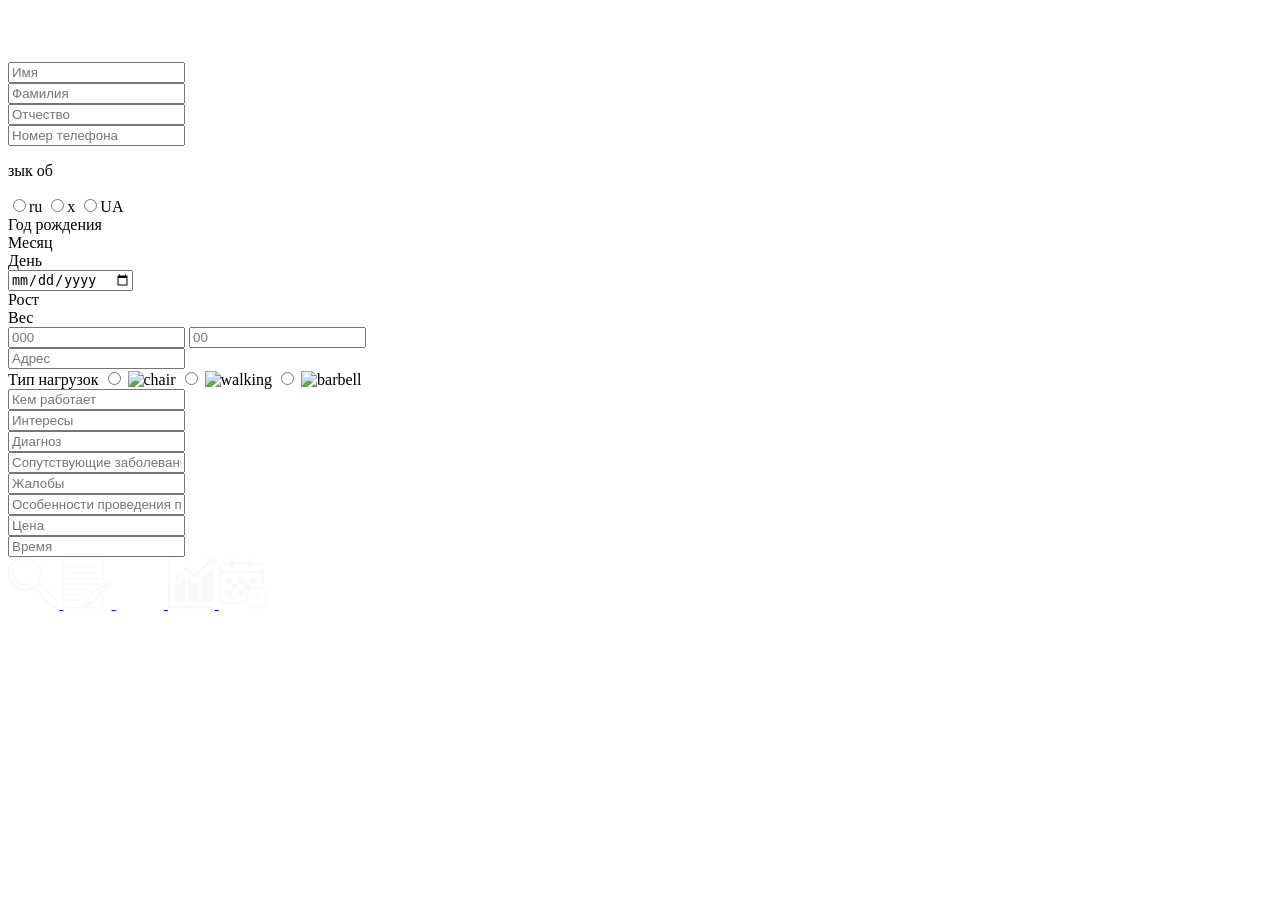
==== templates/add_edit.html @ 30e8c3a9 "db connect patientslist.html, index.html, anamnez.html" ====
<!DOCTYPE html>
<html lang="en">

<head>
  <meta charset="UTF-8">
  <meta http-equiv="X-UA-Compatible" content="IE=edge">
  <meta name="viewport" content="width=device-width, initial-scale=1.0">
  <title>Document</title>
  <link rel="stylesheet" href="css/styles.css">
</head>

<body>
  <div class="wrapper">
    <div class="patients-top">
      <div class="patients-top-item">
        <img src="img/save.svg" alt="">
      </div>
      <div class="patients-top-item">
        <img src="img/related.svg" alt="">
      </div>
      <div class="patients-top-item">
        <img src="img/calendartime.svg" alt="">
      </div>
    </div>


    <div class="big-tabs_item">
      <div class="form-add">
        <div class="form-add_input-line">
          <input type="text" placeholder="Имя">
        </div>
        <div class="form-add_input-line">
          <input type="text" placeholder="Фамилия">
        </div>
        <div class="form-add_input-line">
          <input type="text" placeholder="Отчество">
        </div>
        <div class="form-add_input-line">
          <input type="text" placeholder="Номер телефона">
        </div>
        <div class="form-add_radio-lang">
          <p>зык об</p>

          <label class="form-add_radio-lang-item" for="radio-lang-ru"><input type="radio" name="language-to-speak"
              id="radio-lang-ru">ru</label>

          <label class="form-add_radio-lang-item" for="radio-lang-x"><input type="radio" name="language-to-speak"
              id="radio-lang-x">x</label>

          <label class="form-add_radio-lang-item" for="radio-lang-UA"><input type="radio" name="language-to-speak"
              id="radio-lang-UA">UA</label>

        </div>
        <div class="form-add_input-line">
          <div class="form-add_birthday">
            <div class="form-add_birthday-head">
              <div class="form-add_birthday-head-item">
                Год рождения
              </div>
              <div class="form-add_birthday-head-item">
                Месяц
              </div>
              <div class="form-add_birthday-head-item">
                День
              </div>
            </div>
            <div class="form-add_birthday-data">
              <input type="date" class="form-add_birthday-data-item">

              <div class="form-add_birthday-data-item">

              </div>
            </div>
          </div>
        </div>
        <div class="form-add_input-line">
          <div class="form-add_h-w-head">
            <div class="form-add_h-w-head-item">
              Рост
            </div>
            <div class="form-add_h-w-head-item">
              Вес
            </div>
          </div>
          <div class="form-add_h-w-data">
            <input class="form-add_h-w-data-item" type="number" placeholder="000">

            <input class="form-add_h-w-data-item" type="number" placeholder="00">

            </input>
          </div>
        </div>
        <div class="form-add_input-line">
          <input type="text" placeholder="Адрес">
        </div>

        <div class="form-add_radio-p-a">
          <span>Тип нагрузок</span>

          <label class="form-add_radio-p-a-item" for="radio-p-a-chair"><input type="radio" name="radio-p-a"
              id="radio-p-a-chair">
            <img src="img/chair.svg" alt="chair">
          </label>

          <label class="form-add_radio-p-a-item" for="radio-p-a-walk"><input type="radio" name="radio-p-a"
              id="radio-p-a-walk">
            <img src="img/walking.svg" alt="walking">
          </label>

          <label class="form-add_radio-p-a-item" for="radio-p-a-barbell"><input type="radio" name="radio-p-a"
              id="radio-p-a-barbell">
            <img src="img/barbell.svg" alt="barbell">
          </label>

        </div>
        <div class="form-add_input-line">
          <input type="text" placeholder="Кем работает">
        </div>
        <div class="form-add_input-line">
          <input type="text" placeholder="Интересы">
        </div>

        <div class="form-add_input-line">
          <input type="text" placeholder="Диагноз">
        </div>
        <div class="form-add_input-line">
          <input type="text" placeholder="Сопутствующие заболевания">
        </div>

        <div class="form-add_input-line">
          <input type="text" placeholder="Жалобы">
        </div>

        <div class="form-add_input-line">
          <input type="text" placeholder="Особенности проведения процедуры">
        </div>
        <div class="form-add_input-line">
          <input type="text" placeholder="Цена">
        </div>
        <div class="form-add_input-line">
          <input type="text" placeholder="Время">
        </div>

      </div>
    </div>


    <footer class="footer">
      <a href="patientslist.html" class="footer_item">
        <svg width="51.283623" height="51.315411" viewBox="0 0 6.9031448 6.9074239" version="1.1" id="svg2484"
          inkscape:version="1.2.1 (9c6d41e410, 2022-07-14, custom)" sodipodi:docname="search.svg"
          xmlns:inkscape="http://www.inkscape.org/namespaces/inkscape"
          xmlns:sodipodi="http://sodipodi.sourceforge.net/DTD/sodipodi-0.dtd" xmlns="http://www.w3.org/2000/svg"
          xmlns:svg="http://www.w3.org/2000/svg">
          <sodipodi:namedview id="namedview2486" pagecolor="#505050" bordercolor="#eeeeee" borderopacity="1"
            inkscape:showpageshadow="0" inkscape:pageopacity="0" inkscape:pagecheckerboard="0"
            inkscape:deskcolor="#505050" inkscape:document-units="px" showgrid="false" inkscape:zoom="3.3638608"
            inkscape:cx="35.524656" inkscape:cy="8.0264914" inkscape:window-width="1364" inkscape:window-height="751"
            inkscape:window-x="0" inkscape:window-y="15" inkscape:window-maximized="1"
            inkscape:current-layer="layer1" />
          <defs id="defs2481" />
          <g inkscape:label="Слой 1" inkscape:groupmode="layer" id="layer1" transform="translate(-15.315857,52.544371)">
            <path style="fill:#f9f9f9;stroke-width:0.0175857"
              d="m 21.321145,-45.653504 c -0.109926,-0.04106 -0.236869,-0.159249 -0.961062,-0.894914 -0.82025,-0.833254 -0.81443,-0.825831 -0.803238,-1.023802 l 0.0057,-0.101333 -0.360506,-0.360089 -0.360512,-0.360095 -0.121668,0.07289 c -0.154762,0.09272 -0.360816,0.176756 -0.57202,0.233278 -0.789989,0.211412 -1.655544,-0.03821 -2.222583,-0.640956 -0.304422,-0.323601 -0.504514,-0.723399 -0.583391,-1.165631 -0.04487,-0.2514 -0.02991,-0.694334 0.03124,-0.926808 0.204157,-0.776177 0.742177,-1.3635 1.472439,-1.607376 0.25489,-0.08513 0.452067,-0.116031 0.740274,-0.116031 0.591989,0 1.11816,0.207551 1.545613,0.609663 0.602759,0.567039 0.852368,1.432594 0.640951,2.222588 -0.05652,0.211198 -0.140553,0.417258 -0.233273,0.572015 l -0.0729,0.121673 0.36011,0.360507 0.360115,0.360506 0.09637,-0.006 c 0.207113,-0.01287 0.182785,-0.03225 1.065001,0.849753 0.439907,0.439826 0.815666,0.82954 0.835004,0.866037 0.04757,0.08976 0.04843,0.30314 0.0015,0.391699 -0.04472,0.08447 -0.406238,0.449955 -0.499676,0.505129 -0.08704,0.0514 -0.274344,0.0706 -0.363589,0.03729 z m 0.233889,-0.26858 c 0.05632,-0.02981 0.360415,-0.336168 0.388472,-0.391377 0.01074,-0.02116 0.01954,-0.06456 0.01954,-0.09651 0,-0.05315 -0.0672,-0.125286 -0.789124,-0.847214 l -0.78913,-0.78913 -0.07697,0.0096 c -0.04233,0.0053 -0.103333,0.01506 -0.135557,0.02172 -0.05772,0.01196 -0.06558,0.0051 -0.531971,-0.460059 -0.396659,-0.395661 -0.473378,-0.480251 -0.473378,-0.521944 0,-0.02915 0.02951,-0.09322 0.07135,-0.154838 0.257805,-0.379626 0.383319,-0.873313 0.336427,-1.323207 -0.108104,-1.037014 -0.955542,-1.808022 -1.99049,-1.810948 -0.549757,-0.0015 -1.042427,0.201471 -1.426118,0.5877 -0.383878,0.386417 -0.583711,0.870378 -0.583711,1.413668 0,1.478041 1.535881,2.448785 2.866602,1.811823 0.08918,-0.04269 0.209433,-0.109713 0.267222,-0.148958 0.06162,-0.04182 0.125651,-0.07136 0.154833,-0.07136 0.04167,0 0.126283,0.07671 0.521949,0.473383 0.465213,0.466378 0.472015,0.474243 0.460054,0.531966 -0.0067,0.0322 -0.01643,0.09322 -0.02172,0.135552 l -0.0096,0.07697 0.789124,0.789135 c 0.720367,0.720367 0.794167,0.789124 0.84694,0.789124 0.0318,0 0.07918,-0.01129 0.105296,-0.02508 z m -4.357738,-2.769883 c -0.741246,-0.156558 -1.286277,-0.787573 -1.345343,-1.557589 -0.01592,-0.207932 0.01516,-0.442252 0.06596,-0.496669 0.04955,-0.05309 0.126175,-0.05131 0.181705,0.0046 0.04004,0.04004 0.04263,0.05168 0.03002,0.136285 -0.02488,0.166417 -0.01124,0.468107 0.02783,0.615655 0.135924,0.513666 0.545301,0.909445 1.071386,1.035788 0.132448,0.03185 0.188192,0.03551 0.412251,0.02722 0.225749,-0.0083 0.263559,-0.0058 0.293809,0.01984 0.09864,0.08363 0.0376,0.207977 -0.114311,0.232906 -0.151425,0.02483 -0.463803,0.01597 -0.623241,-0.0177 z"
              id="path2087-6" />
          </g>
        </svg>
      </a>
      <a href="add_edit.html" class="footer_item footer-active">
        <svg width="48.270069" height="51.291954" viewBox="0 0 6.4974988 6.9042665" version="1.1" id="svg2484"
          inkscape:version="1.2.1 (9c6d41e410, 2022-07-14, custom)" sodipodi:docname="entry.svg"
          xmlns:inkscape="http://www.inkscape.org/namespaces/inkscape"
          xmlns:sodipodi="http://sodipodi.sourceforge.net/DTD/sodipodi-0.dtd" xmlns="http://www.w3.org/2000/svg"
          xmlns:svg="http://www.w3.org/2000/svg">
          <sodipodi:namedview id="namedview2486" pagecolor="#505050" bordercolor="#eeeeee" borderopacity="1"
            inkscape:showpageshadow="0" inkscape:pageopacity="0" inkscape:pagecheckerboard="0"
            inkscape:deskcolor="#505050" inkscape:document-units="px" showgrid="false" inkscape:zoom="3.3638608"
            inkscape:cx="13.526124" inkscape:cy="8.9183238" inkscape:window-width="1364" inkscape:window-height="751"
            inkscape:window-x="0" inkscape:window-y="15" inkscape:window-maximized="1"
            inkscape:current-layer="layer1" />
          <defs id="defs2481" />
          <g inkscape:label="Слой 1" inkscape:groupmode="layer" id="layer1" transform="translate(-18.269611,52.675135)">
            <path style="fill:#f9f9f9;stroke-width:0.0135064"
              d="m 18.662883,-45.781563 c -0.08177,-0.01933 -0.206594,-0.09179 -0.259972,-0.150876 -0.02671,-0.02951 -0.06761,-0.09398 -0.09092,-0.143183 l -0.04238,-0.08945 v -3.059891 -3.059897 l 0.05057,-0.102336 c 0.05986,-0.121118 0.126735,-0.186376 0.251649,-0.245559 l 0.08946,-0.04238 h 2.329848 2.329849 l 0.0905,0.04289 c 0.115141,0.05455 0.203761,0.143173 0.258309,0.258308 l 0.04289,0.09051 0.0036,1.381332 0.0036,1.381332 -0.03348,0.03348 c -0.04253,0.04253 -0.09426,0.04263 -0.136605,3.05e-4 l -0.03317,-0.03317 v -0.912294 -0.912293 h -2.525794 -2.525795 l 0.0036,2.577402 0.0036,2.577402 0.04085,0.06611 c 0.02534,0.04095 0.06602,0.08166 0.106985,0.10699 l 0.06611,0.0409 1.101834,0.0031 1.101839,0.0031 0.127142,-0.300158 c 0.06993,-0.165085 0.153689,-0.357897 0.186127,-0.428466 l 0.05899,-0.128312 1.373853,-1.375644 c 1.487951,-1.489884 1.43321,-1.440032 1.581638,-1.440302 0.133873,-2.54e-4 0.170432,0.01944 0.337216,0.181665 0.08432,0.08201 0.166189,0.173419 0.181934,0.203135 0.0407,0.07684 0.0404,0.220788 -5.08e-4,0.303892 -0.02193,0.04436 -0.404997,0.435146 -1.41814,1.446676 l -1.388104,1.385901 -0.173113,0.07279 -0.173113,0.07279 0.841328,0.0036 0.841333,0.0036 0.07137,-0.0349 c 0.03928,-0.01918 0.08723,-0.0557 0.106609,-0.08111 0.07045,-0.09236 0.07136,-0.101944 0.072,-0.75689 5.09e-4,-0.595545 0.0015,-0.610146 0.02859,-0.644929 0.03902,-0.0496 0.107896,-0.0492 0.147217,5.08e-4 0.02834,0.03602 0.02854,0.04197 0.02462,0.678695 l -0.0041,0.64234 -0.04289,0.0905 c -0.05455,0.115141 -0.143168,0.20376 -0.258309,0.258308 l -0.0905,0.04289 -2.302839,0.002 c -1.360188,0.0015 -2.324298,-0.0031 -2.355271,-0.01028 z m 2.579157,-0.263559 c 0.06258,-0.02691 0.113772,-0.05294 0.113772,-0.05791 0,-0.0051 -0.03017,-0.03872 -0.06698,-0.07502 -0.06685,-0.06583 -0.06701,-0.0659 -0.07975,-0.03327 -0.007,0.01796 -0.03134,0.07374 -0.05401,0.123886 -0.02269,0.05016 -0.038,0.09117 -0.03403,0.09117 0.0041,0 0.05842,-0.02198 0.120996,-0.04889 z m 0.427652,-0.184692 0.102284,-0.04447 -0.178322,-0.187628 c -0.09808,-0.103195 -0.18454,-0.183781 -0.192146,-0.17908 -0.0076,0.0046 -0.03119,0.05171 -0.05244,0.104477 l -0.03861,0.09594 0.127091,0.127626 c 0.0699,0.07019 0.127717,0.12762 0.128485,0.12762 5.09e-4,0 0.04742,-0.01999 0.103674,-0.04446 z m 1.239283,-1.150771 0.96557,-0.965636 -0.202392,-0.202732 -0.202391,-0.202728 -0.969121,0.96905 -0.969121,0.96905 0.198988,0.199318 c 0.109443,0.109626 0.202117,0.199319 0.205943,0.199319 0.0041,0 0.441464,-0.434535 0.972524,-0.965641 z m 1.178035,-1.177989 c 0.03556,-0.035 0.06462,-0.06977 0.06462,-0.07725 0,-0.0075 -0.08901,-0.100845 -0.197798,-0.207469 l -0.197798,-0.193849 -0.07248,0.07158 -0.07248,0.07158 0.199196,0.199533 c 0.10956,0.109742 0.202107,0.199532 0.205658,0.199532 0.0036,0 0.03556,-0.02864 0.07108,-0.06365 z m 0.479783,-0.535639 0.0071,-0.06271 -0.132962,-0.135333 c -0.196648,-0.200153 -0.229274,-0.201181 -0.41736,-0.01308 l -0.12152,0.121526 0.20234,0.202671 0.202341,0.202677 0.126511,-0.126517 c 0.116443,-0.116443 0.127076,-0.131502 0.133583,-0.189225 z m -1.05252,-2.808798 -0.0041,-0.355642 -0.0409,-0.06607 c -0.02534,-0.0409 -0.06605,-0.08164 -0.106991,-0.10695 l -0.06611,-0.04085 h -2.304955 -2.304955 l -0.06612,0.04085 c -0.04095,0.02534 -0.08168,0.06604 -0.10699,0.10695 l -0.0409,0.06608 -0.0041,0.355642 -0.0041,0.355638 h 2.527142 2.527138 z m -4.600021,5.114353 c -0.0094,-0.0036 -0.02666,-0.02523 -0.03821,-0.04757 -0.02615,-0.05052 -0.0072,-0.107667 0.0434,-0.130698 0.02351,-0.01074 0.242594,-0.01526 0.735798,-0.01526 h 0.702311 l 0.03317,0.03317 c 0.04223,0.04228 0.04223,0.09404 0,0.136295 l -0.03317,0.03317 -0.713082,-0.001 c -0.392186,-5.09e-4 -0.720799,-0.0041 -0.730236,-0.008 z m -0.01135,-0.738422 c -0.04767,-0.04101 -0.05052,-0.110012 -0.006,-0.146063 0.0293,-0.02376 0.08125,-0.02488 1.108793,-0.02488 h 1.07803 l 0.02798,0.03556 c 0.04553,0.05789 0.035,0.115176 -0.02701,0.147253 -0.03261,0.01684 -0.193513,0.01974 -1.091628,0.01974 h -1.053411 z m -0.01216,-0.724905 c -0.03154,-0.03485 -0.03154,-0.09986 0,-0.134712 0.02437,-0.02691 0.03867,-0.02722 1.473462,-0.02722 h 1.448858 l 0.02798,0.03561 c 0.03531,0.04487 0.03531,0.07302 0,0.117913 l -0.02798,0.03561 H 20.36421 c -1.434802,0 -1.449103,-2.54e-4 -1.473462,-0.02717 z m 0.01628,-0.703654 c -0.06234,-0.03627 -0.05474,-0.141733 0.01241,-0.17233 0.02442,-0.01114 0.587334,-0.01526 2.078317,-0.01526 h 2.044825 l 0.03383,0.03042 c 0.04884,0.04391 0.0521,0.101298 0.0082,0.145193 -0.02676,0.02676 -0.04472,0.02701 -2.090109,0.02661 -1.41608,-3.05e-4 -2.070746,-0.0051 -2.087484,-0.0146 z m -0.0041,-0.73246 c -0.04767,-0.04101 -0.05052,-0.110013 -0.006,-0.146063 0.02961,-0.02396 0.109045,-0.02493 2.095736,-0.02493 2.046972,0 2.065216,2.5e-4 2.091992,0.02701 0.04391,0.04391 0.04065,0.101303 -0.0082,0.145193 l -0.03383,0.03042 H 20.9912 18.939736 Z m -0.01216,-0.724905 c -0.03154,-0.03485 -0.03154,-0.09986 0,-0.134718 0.02447,-0.02701 0.03734,-0.02722 2.100396,-0.02722 2.06308,0 2.075946,1.53e-4 2.100402,0.02722 0.03154,0.03485 0.03154,0.09986 0,0.134718 -0.02447,0.02701 -0.03734,0.02717 -2.100402,0.02717 -2.063074,0 -2.075946,-1.53e-4 -2.100396,-0.02717 z"
              id="path2101-1" />
          </g>
        </svg>

      </a>
      <a href="index.html" class="footer_item ">
        <svg width="48.263416" height="51.117889" viewBox="0 0 6.4966033 6.8808361" version="1.1" id="svg2484"
          inkscape:version="1.2.1 (9c6d41e410, 2022-07-14, custom)" sodipodi:docname="person.svg"
          xmlns:inkscape="http://www.inkscape.org/namespaces/inkscape"
          xmlns:sodipodi="http://sodipodi.sourceforge.net/DTD/sodipodi-0.dtd" xmlns="http://www.w3.org/2000/svg"
          xmlns:svg="http://www.w3.org/2000/svg">
          <sodipodi:namedview id="namedview2486" pagecolor="#505050" bordercolor="#eeeeee" borderopacity="1"
            inkscape:showpageshadow="0" inkscape:pageopacity="0" inkscape:pagecheckerboard="0"
            inkscape:deskcolor="#505050" inkscape:document-units="px" showgrid="false" inkscape:zoom="3.3638608"
            inkscape:cx="-5.2023555" inkscape:cy="6.2428267" inkscape:window-width="1364" inkscape:window-height="751"
            inkscape:window-x="0" inkscape:window-y="15" inkscape:window-maximized="1"
            inkscape:current-layer="layer1" />
          <defs id="defs2481" />
          <g inkscape:label="Слой 1" inkscape:groupmode="layer" id="layer1" transform="translate(-20.783567,52.314058)">
            <path style="fill:#fff;stroke-width:0.0305122"
              d="m 21.138271,-45.475514 c -0.147843,-0.05273 -0.225026,-0.12294 -0.302921,-0.27556 -0.05451,-0.106813 -0.05981,-0.158242 -0.04401,-0.427169 0.03144,-0.536483 0.205892,-0.933676 0.569899,-1.297683 0.333608,-0.333608 0.749432,-0.530485 1.20105,-0.568657 0.184097,-0.01557 0.229732,-0.01002 0.272961,0.03322 0.125082,0.125087 0.02717,0.261132 -0.187963,0.261132 -0.365162,0 -0.780741,0.187917 -1.072159,0.48481 -0.32583,0.33195 -0.488193,0.718082 -0.488193,1.161017 0,0.190975 0.0093,0.227534 0.07489,0.293086 l 0.07489,0.07489 h 2.789139 c 3.286439,0 2.94993,0.04513 2.94993,-0.395656 0,-0.479016 -0.172431,-0.858 -0.542919,-1.193267 -0.286427,-0.259204 -0.675424,-0.424884 -0.99757,-0.424884 -0.218275,0 -0.330486,-0.140095 -0.203934,-0.254625 0.07529,-0.06813 0.275535,-0.06471 0.566363,0.0097 0.611886,0.156492 1.102226,0.581081 1.340021,1.16032 0.110186,0.268407 0.141535,0.427474 0.142415,0.722677 0.001,0.366306 -0.07207,0.50896 -0.319633,0.623215 -0.115878,0.05348 -0.263238,0.05629 -2.913916,0.05566 -2.276282,-5.09e-4 -2.813366,-0.0083 -2.908309,-0.04223 z m 2.542166,-2.201231 c -0.74292,-0.197197 -1.303869,-0.890758 -1.4661,-1.812682 -0.0436,-0.24793 -0.0434,-0.759175 4.58e-4,-1.000903 0.148718,-0.820108 0.660074,-1.496925 1.31235,-1.73698 0.310511,-0.114281 0.70921,-0.115817 1.008127,-0.0036 0.458935,0.171836 0.824951,0.519705 1.070027,1.016974 0.338126,0.686047 0.387847,1.409329 0.146882,2.136711 -0.335298,1.012162 -1.237524,1.622191 -2.071708,1.400777 z m 0.839496,-0.359621 c 0.49119,-0.224874 0.844268,-0.68508 1.009491,-1.315759 0.07647,-0.291886 0.07652,-0.94988 9.6e-5,-1.251 -0.176648,-0.696069 -0.688483,-1.271126 -1.23272,-1.38499 -0.234036,-0.04899 -0.400846,-0.04182 -0.622086,0.02651 -0.398628,0.123123 -0.732399,0.43632 -0.954144,0.895326 -0.186732,0.386524 -0.237521,0.62172 -0.238411,1.103951 -10e-4,0.471663 0.04279,0.667492 0.239785,1.075867 0.222991,0.462226 0.581946,0.793948 0.985711,0.91094 0.2212,0.06409 0.601685,0.03561 0.812268,-0.0608 z"
              id="path2519-0" sodipodi:nodetypes="sssssssssscssssssscscsscscssssccsscssscssss" />
          </g>
        </svg>
      </a>
      <a href="#" class="footer_item">
        <svg width="46.880257" height="51.314915" viewBox="0 0 6.3104201 6.9073571" version="1.1" id="svg2484"
          inkscape:version="1.2.1 (9c6d41e410, 2022-07-14, custom)" sodipodi:docname="stata.svg"
          xmlns:inkscape="http://www.inkscape.org/namespaces/inkscape"
          xmlns:sodipodi="http://sodipodi.sourceforge.net/DTD/sodipodi-0.dtd" xmlns="http://www.w3.org/2000/svg"
          xmlns:svg="http://www.w3.org/2000/svg">
          <sodipodi:namedview id="namedview2486" pagecolor="#505050" bordercolor="#eeeeee" borderopacity="1"
            inkscape:showpageshadow="0" inkscape:pageopacity="0" inkscape:pagecheckerboard="0"
            inkscape:deskcolor="#505050" inkscape:document-units="px" showgrid="false" inkscape:zoom="3.3638608"
            inkscape:cx="-26.90361" inkscape:cy="7.4319365" inkscape:window-width="1364" inkscape:window-height="751"
            inkscape:window-x="0" inkscape:window-y="15" inkscape:window-maximized="1"
            inkscape:current-layer="layer1" />
          <defs id="defs2481" />
          <g inkscape:label="Слой 1" inkscape:groupmode="layer" id="layer1" transform="translate(-23.710737,52.486446)">
            <path style="fill:#f9f9f9;stroke-width:0.01877"
              d="m 23.710737,-49.032765 v -3.453681 h 0.150163 0.150159 v 3.303518 3.303517 h 2.853038 2.853039 v 0.150164 0.150158 h -3.003197 -3.003202 z m 0.900959,1.675131 v -0.877587 l 0.7508,-0.750622 0.750801,-0.750622 v 1.628208 1.628209 h -0.750801 -0.7508 z m 1.801922,-0.759953 v -1.637539 l 0.455622,0.455343 0.455628,0.455337 0.295173,-0.297263 0.295178,-0.297264 v 1.47946 1.479465 h -0.750801 -0.7508 z m 1.801917,0.112388 v -1.525151 l 0.7508,-0.750622 0.750801,-0.750622 v 2.275773 2.275773 h -0.750801 -0.7508 z m -3.561893,-1.370378 -0.135434,-0.136341 0.844639,-0.844395 0.844645,-0.84439 0.558233,0.560013 0.558238,0.560008 0.932755,-0.944797 0.932761,-0.944793 -0.256788,-0.258089 -0.256787,-0.258085 h 0.661392 0.661388 l 5.03e-4,0.117313 c 2.55e-4,0.06452 0.0053,0.362262 0.01124,0.661642 l 0.01073,0.544328 -0.278953,-0.276872 -0.278954,-0.276873 -0.253155,0.254711 c -0.13923,0.140095 -0.6232,0.618871 -1.07549,1.063942 l -0.822341,0.809226 -0.53859,-0.538351 -0.53859,-0.538351 -0.713061,0.713245 c -0.392182,0.392288 -0.717539,0.713249 -0.723008,0.713249 -0.0055,0 -0.07089,-0.06135 -0.145376,-0.13634 z"
              id="path4399-37" />
          </g>
        </svg>
      </a>
      <a href="#" class="footer_item">
        <svg width="48.746559" height="50.979004" viewBox="0 0 6.5616379 6.8621411" version="1.1" id="svg2484"
          inkscape:version="1.2.1 (9c6d41e410, 2022-07-14, custom)" sodipodi:docname="calendar.svg"
          xmlns:inkscape="http://www.inkscape.org/namespaces/inkscape"
          xmlns:sodipodi="http://sodipodi.sourceforge.net/DTD/sodipodi-0.dtd" xmlns="http://www.w3.org/2000/svg"
          xmlns:svg="http://www.w3.org/2000/svg">
          <sodipodi:namedview id="namedview2486" pagecolor="#505050" bordercolor="#eeeeee" borderopacity="1"
            inkscape:showpageshadow="0" inkscape:pageopacity="0" inkscape:pagecheckerboard="0"
            inkscape:deskcolor="#505050" inkscape:document-units="px" showgrid="false" inkscape:zoom="3.3638608"
            inkscape:cx="-40.281096" inkscape:cy="13.674763" inkscape:window-width="1364" inkscape:window-height="751"
            inkscape:window-x="0" inkscape:window-y="15" inkscape:window-maximized="1"
            inkscape:current-layer="layer1" />
          <defs id="defs2481" />
          <g inkscape:label="Слой 1" inkscape:groupmode="layer" id="layer1" transform="translate(-25.51191,53.316488)">
            <path style="fill:#f9f9f9;stroke-width:0.0190952"
              d="m 30.306641,-46.467009 c -0.05565,-0.01 -0.176252,-0.04635 -0.26799,-0.0808 -0.614012,-0.230632 -1.014252,-0.846619 -0.97051,-1.493649 0.03724,-0.551039 0.353099,-1.022921 0.843215,-1.259766 0.239063,-0.115522 0.392141,-0.150494 0.658783,-0.150494 0.266647,0 0.419725,0.03495 0.658788,0.150494 0.94351,0.455949 1.137238,1.719469 0.374019,2.439449 -0.167945,0.158425 -0.344715,0.263004 -0.573704,0.339394 -0.151746,0.05062 -0.215803,0.0613 -0.400999,0.06688 -0.12123,0.0036 -0.265944,-0.0015 -0.321602,-0.0115 z m 0.560238,-0.257072 c 0.462409,-0.117145 0.840722,-0.50634 0.937151,-0.964115 0.04218,-0.200291 0.02651,-0.478919 -0.03739,-0.665178 -0.131487,-0.3831 -0.4232,-0.671435 -0.806356,-0.797 -0.15205,-0.04981 -0.195365,-0.05571 -0.39967,-0.05427 -0.194613,0.0015 -0.252783,0.0094 -0.386005,0.05313 -0.371658,0.122044 -0.669619,0.418718 -0.801549,0.798073 -0.06631,0.190691 -0.08105,0.468505 -0.03566,0.672478 0.08007,0.359891 0.33715,0.690427 0.660156,0.848781 0.08914,0.0437 0.209331,0.09182 0.267095,0.106935 0.140614,0.03678 0.459174,0.03744 0.60226,0.001 z m -0.434795,-1.077048 c -0.05439,-0.04859 -0.06245,-0.06802 -0.0637,-0.153383 l -0.0015,-0.09774 -0.328063,-0.330012 c -0.180429,-0.181502 -0.328059,-0.338467 -0.328059,-0.348815 0,-0.02859 0.04218,-0.06464 0.07564,-0.06464 0.01638,0 0.174537,0.144918 0.351425,0.32204 l 0.321628,0.322045 0.112301,-0.002 0.112307,-0.002 0.234469,-0.233919 c 0.232123,-0.231579 0.300362,-0.274039 0.327351,-0.203709 0.0064,0.01658 0.0116,0.0352 0.0116,0.04131 0,0.0061 -0.108959,0.121241 -0.24213,0.255836 l -0.242135,0.244715 -0.0015,0.0975 c -0.0015,0.0851 -0.0093,0.104589 -0.06369,0.153155 -0.0466,0.04167 -0.08133,0.05565 -0.13806,0.05565 -0.05672,0 -0.09143,-0.01399 -0.138055,-0.05565 z m -4.359269,0.702729 c -0.171195,-0.02091 -0.3366,-0.124298 -0.437928,-0.273765 -0.132662,-0.195686 -0.126303,-0.05957 -0.120579,-2.580235 l 0.0051,-2.270905 0.05499,-0.119048 c 0.06383,-0.138187 0.19798,-0.273754 0.332316,-0.335817 0.08436,-0.03897 0.122996,-0.04197 0.60889,-0.04752 l 0.518809,-0.0059 0.0063,-0.236096 c 0.0059,-0.218748 0.0097,-0.239693 0.05233,-0.285023 0.09223,-0.09806 0.258207,-0.08043 0.328526,0.0349 0.02946,0.04833 0.03587,0.09715 0.03592,0.273632 l 7.1e-5,0.214816 h 1.000944 1.000938 l 0.0064,-0.237206 c 0.0059,-0.219908 0.0097,-0.240777 0.05235,-0.286137 0.09904,-0.105301 0.282454,-0.07531 0.336941,0.05509 0.01811,0.0433 0.02757,0.13486 0.02757,0.266092 v 0.200067 l 0.568082,0.0058 c 0.545682,0.0056 0.571852,0.0075 0.66356,0.0497 0.130667,0.06002 0.263197,0.195762 0.327982,0.335939 l 0.05392,0.116677 0.0052,1.379632 c 0.0025,0.758793 3.51e-4,1.379628 -0.0052,1.379628 -0.0058,0 -0.07045,-0.03017 -0.143702,-0.06707 l -0.133191,-0.06707 v -0.82085 -0.820851 H 28.50783 25.796316 v 1.795711 c 0,1.727537 0.0015,1.798396 0.03632,1.866553 0.04594,0.08958 0.107209,0.146892 0.197232,0.184504 0.06166,0.02574 0.250423,0.02956 1.471977,0.02956 h 1.401244 l 0.05538,0.127854 c 0.03042,0.07032 0.05753,0.132616 0.06016,0.138442 0.0066,0.01455 -2.826401,0.01348 -2.94584,-10e-4 z m 5.146562,-4.77004 -0.0095,-0.342187 -0.05728,-0.08102 c -0.108715,-0.15376 -0.136355,-0.159982 -0.739938,-0.166682 l -0.529891,-0.0059 v 0.221317 c 0,0.254014 -0.02396,0.335552 -0.112123,0.381131 -0.09521,0.04925 -0.169506,0.03851 -0.243051,-0.035 l -0.06492,-0.06492 v -0.250148 -0.250148 h -1.0025 -1.002496 v 0.230093 c 0,0.257408 -0.01999,0.322498 -0.11395,0.371084 -0.08718,0.04508 -0.163579,0.03637 -0.234239,-0.02671 l -0.06236,-0.05567 -0.0063,-0.260837 -0.0063,-0.260831 -0.4822,0.0062 -0.4822,0.0062 -0.09244,0.05729 c -0.06067,0.0376 -0.107718,0.08621 -0.136885,0.141443 -0.04146,0.07847 -0.04447,0.105901 -0.04447,0.405775 v 0.321612 l 2.716287,3.6e-5 2.716296,3.1e-5 z m -3.971803,2.40439 v -0.400998 h -0.420092 -0.420097 v -0.391454 -0.391448 h 0.420097 0.420092 v 0.391448 0.391454 h 0.410547 0.410547 v -0.391454 -0.391448 h 0.420097 0.420091 v 0.391077 0.391082 l -0.415319,0.0051 -0.41532,0.0051 -0.0051,0.396226 -0.0051,0.396221 H 27.657861 27.2477 Z m 0.0015,1.190306 h -0.420092 -0.420096 v -0.391454 -0.391448 h 0.420096 0.420092 v 0.391448 0.391454 m 2.508741,-0.789827 h -0.420092 -0.420096 v -0.391453 -0.391449 h 0.420096 0.420092 v 0.391449 0.391453 m 0.848017,-0.808096 H 30.185767 29.76567 v -0.391453 -0.391449 h 0.420097 0.420091 v 0.391449 0.391453"
              id="path2577-6"
              sodipodi:nodetypes="ssssscsscsscscsccsssscccccsssscccssssccsscccsscssscscsscccscsscscsccsscccccscssccsccccsscssscccccssscccccsssccccccccccccccccccccccccccccccccccccccccccccccc" />
            <path
              d="m 28.902644,-48.273744 h -0.420091 -0.420097 v -0.391454 -0.391448 h 0.420097 0.420091 v 0.391448 0.391454"
              style="fill:#f9f9f9;stroke-width:0.0190952" id="path2742-3" />
          </g>
        </svg>
      </a>
    </footer>
  </div>
</body>


<script src="js/script.js"></script>

</html>
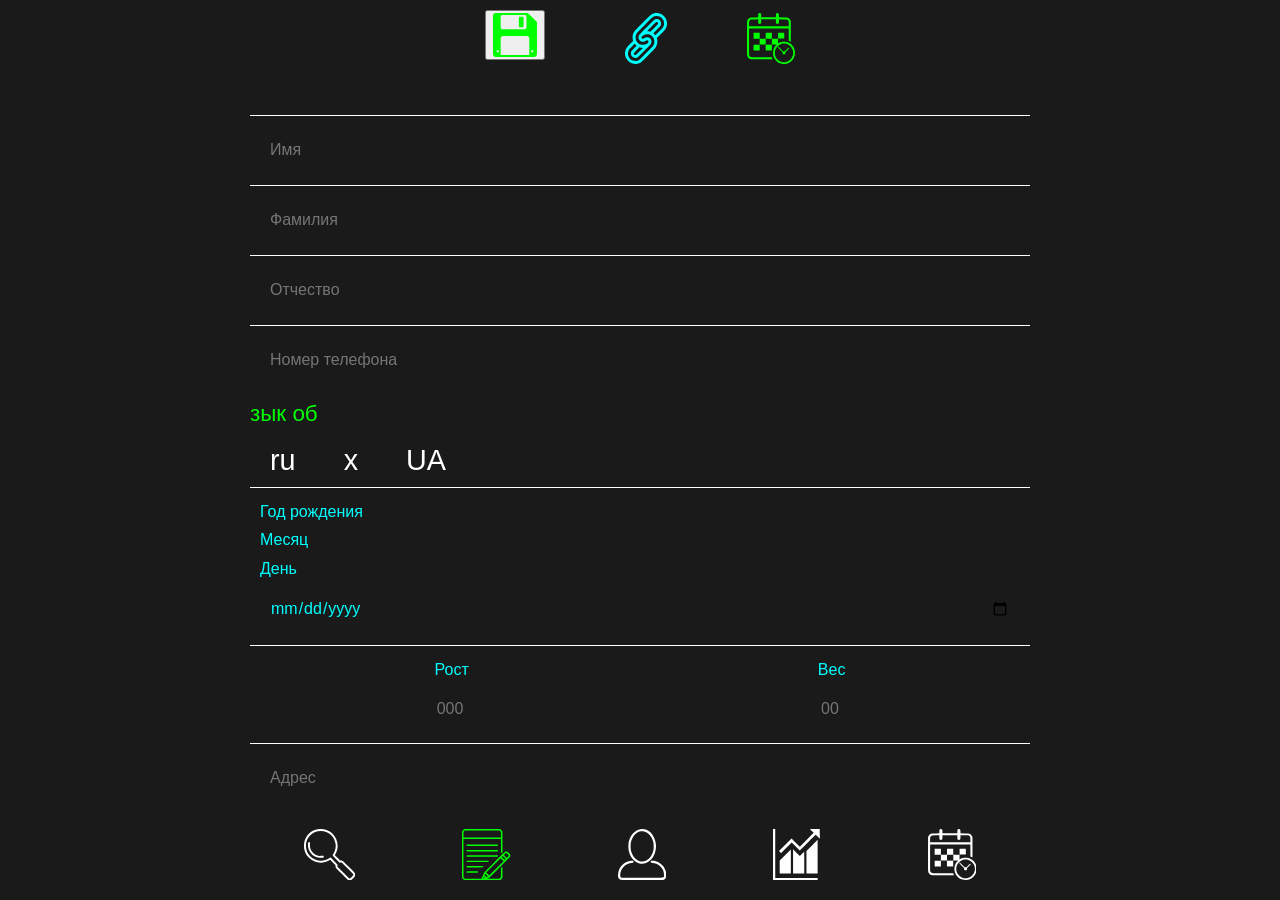
==== commit 6b9243a0: "add ptient info? base functional" ====
--- a/templates/add_edit.html
+++ b/templates/add_edit.html
@@ -6,37 +6,37 @@
   <meta http-equiv="X-UA-Compatible" content="IE=edge">
   <meta name="viewport" content="width=device-width, initial-scale=1.0">
   <title>Document</title>
-  <link rel="stylesheet" href="css/styles.css">
+  <link rel="stylesheet" href="../static/css/styles.css">
 </head>
 
 <body>
   <div class="wrapper">
     <div class="patients-top">
       <div class="patients-top-item">
-        <img src="img/save.svg" alt="">
+        <button type="submit" form="add pat"><img  src="../static/img/save.svg" alt="" ></button>
       </div>
       <div class="patients-top-item">
-        <img src="img/related.svg" alt="">
+        <img src="../static/img/related.svg" alt="">
       </div>
       <div class="patients-top-item">
-        <img src="img/calendartime.svg" alt="">
+        <img src="../static/img/calendartime.svg" alt="">
       </div>
     </div>
 
 
     <div class="big-tabs_item">
-      <div class="form-add">
-        <div class="form-add_input-line">
-          <input type="text" placeholder="Имя">
-        </div>
-        <div class="form-add_input-line">
-          <input type="text" placeholder="Фамилия">
-        </div>
-        <div class="form-add_input-line">
-          <input type="text" placeholder="Отчество">
-        </div>
-        <div class="form-add_input-line">
-          <input type="text" placeholder="Номер телефона">
+      <form action="" method="post"  class="form-add" id="add pat">
+        <div class="form-add_input-line">
+          <input type="text" placeholder="Имя" name="first name">
+        </div>
+        <div class="form-add_input-line">
+          <input type="text" placeholder="Фамилия" name="last name">
+        </div>
+        <div class="form-add_input-line">
+          <input type="text" placeholder="Отчество" name="father name">
+        </div>
+        <div class="form-add_input-line">
+          <input type="text" placeholder="Номер телефона" name="phone">
         </div>
         <div class="form-add_radio-lang">
           <p>зык об</p>
@@ -65,7 +65,7 @@
               </div>
             </div>
             <div class="form-add_birthday-data">
-              <input type="date" class="form-add_birthday-data-item">
+              <input type="date" class="form-add_birthday-data-item" name="birth date">
 
               <div class="form-add_birthday-data-item">
 
@@ -83,15 +83,15 @@
             </div>
           </div>
           <div class="form-add_h-w-data">
-            <input class="form-add_h-w-data-item" type="number" placeholder="000">
-
-            <input class="form-add_h-w-data-item" type="number" placeholder="00">
-
-            </input>
+            <input class="form-add_h-w-data-item" type="number" placeholder="000" name="weight">
+
+            <input class="form-add_h-w-data-item" type="number" placeholder="00" name="height">
+
+
           </div>
         </div>
         <div class="form-add_input-line">
-          <input type="text" placeholder="Адрес">
+          <input type="text" placeholder="Адрес" name="address">
         </div>
 
         <div class="form-add_radio-p-a">
@@ -99,54 +99,54 @@
 
           <label class="form-add_radio-p-a-item" for="radio-p-a-chair"><input type="radio" name="radio-p-a"
               id="radio-p-a-chair">
-            <img src="img/chair.svg" alt="chair">
+            <img src="../static/img/chair.svg" alt="chair">
           </label>
 
           <label class="form-add_radio-p-a-item" for="radio-p-a-walk"><input type="radio" name="radio-p-a"
               id="radio-p-a-walk">
-            <img src="img/walking.svg" alt="walking">
+            <img src="../static/img/walking.svg" alt="walking">
           </label>
 
           <label class="form-add_radio-p-a-item" for="radio-p-a-barbell"><input type="radio" name="radio-p-a"
               id="radio-p-a-barbell">
-            <img src="img/barbell.svg" alt="barbell">
+            <img src="../static/img/barbell.svg" alt="barbell">
           </label>
 
         </div>
         <div class="form-add_input-line">
-          <input type="text" placeholder="Кем работает">
-        </div>
-        <div class="form-add_input-line">
-          <input type="text" placeholder="Интересы">
-        </div>
-
-        <div class="form-add_input-line">
-          <input type="text" placeholder="Диагноз">
-        </div>
-        <div class="form-add_input-line">
-          <input type="text" placeholder="Сопутствующие заболевания">
-        </div>
-
-        <div class="form-add_input-line">
-          <input type="text" placeholder="Жалобы">
-        </div>
-
-        <div class="form-add_input-line">
-          <input type="text" placeholder="Особенности проведения процедуры">
-        </div>
-        <div class="form-add_input-line">
-          <input type="text" placeholder="Цена">
-        </div>
-        <div class="form-add_input-line">
-          <input type="text" placeholder="Время">
-        </div>
-
-      </div>
+          <input type="text" placeholder="Кем работает" name="job">
+        </div>
+        <div class="form-add_input-line">
+          <input type="text" placeholder="Интересы" name="interests">
+        </div>
+
+        <div class="form-add_input-line">
+          <input type="text" placeholder="Диагноз" name="diagnosis">
+        </div>
+        <div class="form-add_input-line">
+          <input type="text" placeholder="Сопутствующие заболевания" name="comorbidities">
+        </div>
+
+        <div class="form-add_input-line">
+          <input type="text" placeholder="Жалобы" name="pre_complaints">
+        </div>
+
+        <div class="form-add_input-line">
+          <input type="text" placeholder="Особенности проведения процедуры" name="procedure_features">
+        </div>
+        <div class="form-add_input-line">
+          <input type="text" placeholder="Цена" name="price">
+        </div>
+        <div class="form-add_input-line">
+          <input type="text" placeholder="Время" name="visit time">
+        </div>
+
+      </form>
     </div>
 
 
     <footer class="footer">
-      <a href="patientslist.html" class="footer_item">
+      <a href="/dossier/" class="footer_item">
         <svg width="51.283623" height="51.315411" viewBox="0 0 6.9031448 6.9074239" version="1.1" id="svg2484"
           inkscape:version="1.2.1 (9c6d41e410, 2022-07-14, custom)" sodipodi:docname="search.svg"
           xmlns:inkscape="http://www.inkscape.org/namespaces/inkscape"
@@ -166,7 +166,7 @@
           </g>
         </svg>
       </a>
-      <a href="add_edit.html" class="footer_item footer-active">
+      <a href="/add_patient/" class="footer_item footer-active">
         <svg width="48.270069" height="51.291954" viewBox="0 0 6.4974988 6.9042665" version="1.1" id="svg2484"
           inkscape:version="1.2.1 (9c6d41e410, 2022-07-14, custom)" sodipodi:docname="entry.svg"
           xmlns:inkscape="http://www.inkscape.org/namespaces/inkscape"
@@ -187,7 +187,7 @@
         </svg>
 
       </a>
-      <a href="index.html" class="footer_item ">
+      <a href="/dossier/" class="footer_item ">
         <svg width="48.263416" height="51.117889" viewBox="0 0 6.4966033 6.8808361" version="1.1" id="svg2484"
           inkscape:version="1.2.1 (9c6d41e410, 2022-07-14, custom)" sodipodi:docname="person.svg"
           xmlns:inkscape="http://www.inkscape.org/namespaces/inkscape"
@@ -256,6 +256,6 @@
 </body>
 
 
-<script src="js/script.js"></script>
+<script src="../static/js/script.js"></script>
 
 </html>
--- a/static/css/styles.css
+++ b/static/css/styles.css
@@ -0,0 +1,451 @@
+html {
+  box-sizing: border-box;
+}
+
+*,
+*::after,
+*::before {
+  box-sizing: border-box;
+}
+
+ul[class],
+ol[class] {
+  padding: 0;
+}
+
+body,
+h1,
+h2,
+h3,
+h4,
+h5,
+h6,
+p,
+ul[class],
+ol[class],
+li,
+figure,
+figcaption,
+blockquote,
+dl,
+dd {
+  margin: 0
+}
+
+ul[class] {
+  list-style: none;
+}
+
+a {
+  color: inherit;
+  text-decoration: none;
+}
+
+img {
+  max-width: 100%;
+  display: block;
+}
+
+input,
+button,
+textarea,
+select {
+  font: inherit
+}
+
+input::-webkit-outer-spin-button,
+input::-webkit-inner-spin-button {
+    /* display: none; <- Crashes Chrome on hover */
+    -webkit-appearance: none;
+    margin: 0; /* <-- Apparently some margin are still there even though it's hidden */
+}
+input[type=number] {
+    -moz-appearance:textfield; /* Firefox */
+}
+
+body {
+  min-height: 100vh;
+  font-family: 'Roboto', sans-serif;
+}
+
+
+body {
+  background-color: #1a1a1aff;
+  line-height: 1.8;
+  color: #0ff;
+}
+
+.wrapper {
+  display: flex;
+  flex-direction: column;
+  justify-content: space-between;
+  /* align-items: center; */
+  max-width: 800px;
+  margin: 0 auto;
+  padding: 10px;
+  /* min-height: 100vh; */
+  height: 100vh;
+}
+
+.top {
+  padding-bottom: 20px;
+  border-bottom: 1px solid #fff; 
+}
+
+.big-tabs_item {
+  overflow-y: scroll;
+}
+
+.patient-name {
+  font-size: 2rem;
+  display: block;
+  color: #0f0;
+}
+
+.patient-top {
+  display: flex;
+  justify-content: space-between;
+}
+
+.big-tabs_top {
+  margin-left: 20%;
+  display: flex;
+  align-items: center;
+  justify-content: space-between;
+  font-size: 1.8rem;
+}
+
+
+
+.big-tabs_top-item {
+  color: #fff;
+}
+
+.big-tabs_top-item--active {
+  color: #0f0;
+}
+
+.big-tabs_top-item--active a svg path {
+  fill: #0f0 !important;
+}
+
+.big-tabs_top-icons {
+  display: flex;
+  justify-content: space-between;
+  gap: 30px;
+}
+
+.input-title {
+  display: block;
+}
+
+.patient-info-item {
+  border-bottom: 1px solid #fff;
+}
+
+
+.res {
+  font-size: 1.4rem;
+  margin-left: 20px;
+  color: #0f0;
+}
+
+.lang-item--active {
+  color: #fff;
+}
+
+.lang-item {
+  cursor: pointer;
+}
+
+.img-inline,
+.inline {
+  display: inline-block;
+}
+
+.img-inline {
+  width: 1.2rem;
+  height: 1.2rem;
+}
+
+
+.stat-content {
+  display: flex;
+  justify-content: space-around;
+  align-items: center;
+  flex: 1 0 1;
+}
+
+.stat_item {
+  text-align: center;
+}
+
+.stat_item-res {
+  font-size: 1.6rem;
+  color: #0f0;
+}
+
+.age-res span {
+  font-size: 1rem;
+  margin-left: 20px;
+}
+
+.price-subtext {
+  font-size: 1rem;
+}
+
+.job-content {
+  display: flex;
+  justify-content: start;
+  align-items: center;
+}
+
+
+
+.job-ico svg g path {
+  stroke: #fff !important;
+}
+
+.job-ico--active svg g path {
+  stroke: #0f0 !important;
+  /* fill: #0f0 !important; */
+}
+
+.footer {
+  margin-top: 30px;
+  display: flex;
+  justify-content: space-around;
+}
+
+.footer svg path {
+  fill: #fff !important;
+}
+
+.footer-active svg path {
+  fill: #0f0 !important;
+}
+
+.footer_item img{
+  width: 85px;
+  height: 60px;
+}
+
+.patients-top {
+  margin: 0 auto 3em;
+  display: flex;
+  justify-content: space-around;
+  align-items: center;
+  width: 50%;
+}
+
+.patients-input_img {
+  width: 1.4em;
+  height: 1.4em;
+  display: inline-block;
+  transform: translateY(4px);
+}
+
+.patients-input {
+  margin-bottom: 20px;
+}
+
+.patiens-list-all {
+  overflow-y: scroll;
+  max-height: 60vh;
+}
+
+.patiens-list-all-item {
+  display: flex;
+  justify-content: space-between;
+  align-items: center;
+  border-bottom: 1px solid #0f0;
+  padding-left: 10px;
+}
+
+.patiens-list-all-name {
+  font-size: 1.6rem;
+  color: #0f0;
+}
+
+.patiens-list-all-phone {
+  padding-left: 10px;
+}
+
+.patiens-list-all-item-btns {
+  display: none;
+}
+
+
+.patiens-list-all-item-btns--visible .patiens-list-all-item-btns {
+  display: flex;
+  justify-content: end;
+  align-items: baseline;
+  gap: 22px;
+  padding-right: 10px;
+}
+
+.patiens-list-all-item-btn {
+  width: 18px;
+  height: 18px;
+}
+
+.patiens-list-all-item-btn:hover {
+  scale: 1.2;
+}
+
+
+.plan-visit {
+  display: flex;
+  align-items: center;
+  justify-content: center;
+  height: 116px;
+}
+
+.plan-visit-link {
+  font-size: 1.8rem;
+  color: #0f0;
+}
+
+
+.this-visit {
+  text-align: center;
+}
+
+.this-visit_table-header {
+  display: flex;
+  justify-content: space-around;
+  align-items: center;
+}
+
+.this-visit-btns {
+  display: flex;
+  justify-content: space-around;
+  align-items: center;
+}
+
+
+
+.this-visit-payment {
+  width: 160px;
+}
+
+.this-visit-payment-anamnez {
+  margin: 30px 0;
+  width: 80%;
+  height: 2rem;
+  line-height: 1rem;
+  resize: none;
+  padding: 5px;
+  background-color: #1a1a1a;
+  color:#0f0;
+  font-size: 1rem;
+}
+
+.patient-log_item {
+  border-top: 1px solid #fff;
+  padding: 20px 10px;
+}
+.patient-log_item-top {
+  display: flex;
+  justify-content: start;
+  align-items: center;
+}
+
+.patient-log_date {
+  margin-right: 60px;
+}
+
+.patient-log_payment {
+  margin-right: 50px;
+}
+
+.patient-log_describe {
+  font-size: 1.8rem;
+  color: #0f0;
+}
+
+.patient-log_payment-zero {
+  color: #f00;
+}
+
+.form-add_radio-lang p {
+  color:#0f0;
+  font-size: 1.4rem;
+}
+
+.form-add_radio-lang {
+  font-size: 1.8rem;
+  color: #fff;
+}
+
+.form-add_radio-lang label {
+  position: relative;
+}
+
+.form-add_radio-lang label input {
+  width: 0;
+  height: 0;
+  position: absolute;
+  visibility: hidden;
+}
+
+.form-add_radio-lang-item {
+  margin: 0 20px;
+}
+
+
+.form-add_input-line {
+  border-top: 1px solid #fff;
+  padding: 10px 10px;
+}
+.form-add_input-line:last-child {
+  border-bottom: 1px solid #fff;
+}
+
+.form-add_input-line input {
+  background-color: inherit;
+  color:#0ff;
+  padding: 10px 10px;
+  width: 100%;
+  border: none;
+  font-family: 'Roboto', sans-serif;
+}
+
+.form-add_input-line input:focus-visible {
+  outline: none;
+}
+
+.form-add_h-w-head,
+.form-add_h-w-data {
+  display: flex;
+  justify-content: space-around;
+  align-items: center;
+}
+
+.form-add_h-w-data input {
+  width: 100px;
+  text-align: center;
+}
+
+
+.form-add_radio-p-a-item  input:checked + img {
+  background-color: #0f0 !important;
+  /* background: red; */
+
+}
+
+.form-add_radio-p-a-item input {
+  width: 0;
+  height: 0;
+  position: absolute;
+  x: 0;
+  y: 0;
+  visibility: hidden;
+}
+
+
+.form-add_radio-p-a {
+  display: flex;
+  justify-content: space-around;
+  padding: 10px;
+}
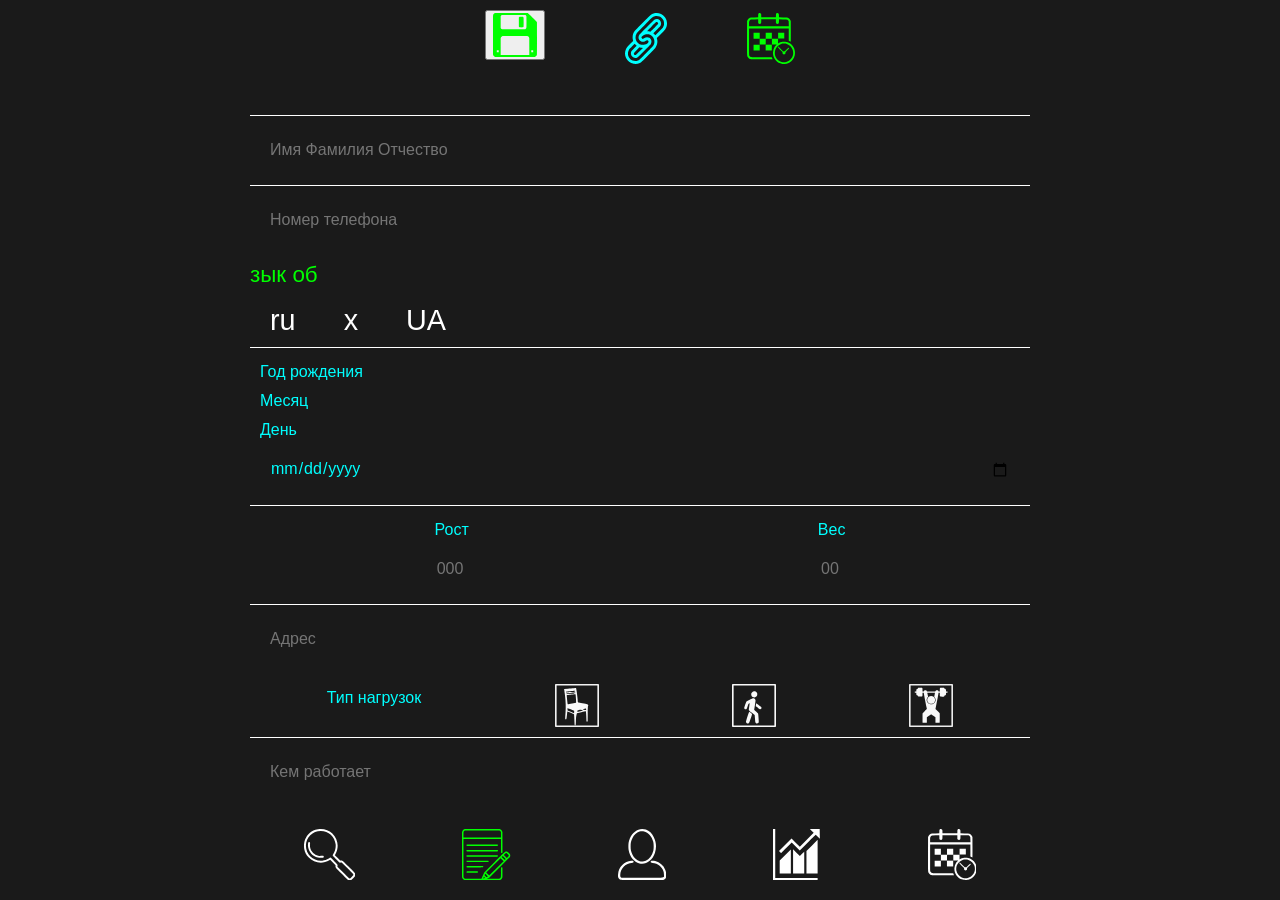
==== commit 62bf25c2: "Bug-fix add_patient to db" ====
--- a/templates/add_edit.html
+++ b/templates/add_edit.html
@@ -27,13 +27,7 @@
     <div class="big-tabs_item">
       <form action="" method="post"  class="form-add" id="add pat">
         <div class="form-add_input-line">
-          <input type="text" placeholder="Имя" name="first name">
-        </div>
-        <div class="form-add_input-line">
-          <input type="text" placeholder="Фамилия" name="last name">
-        </div>
-        <div class="form-add_input-line">
-          <input type="text" placeholder="Отчество" name="father name">
+          <input type="text" placeholder="Имя Фамилия Отчество" name="name">
         </div>
         <div class="form-add_input-line">
           <input type="text" placeholder="Номер телефона" name="phone">
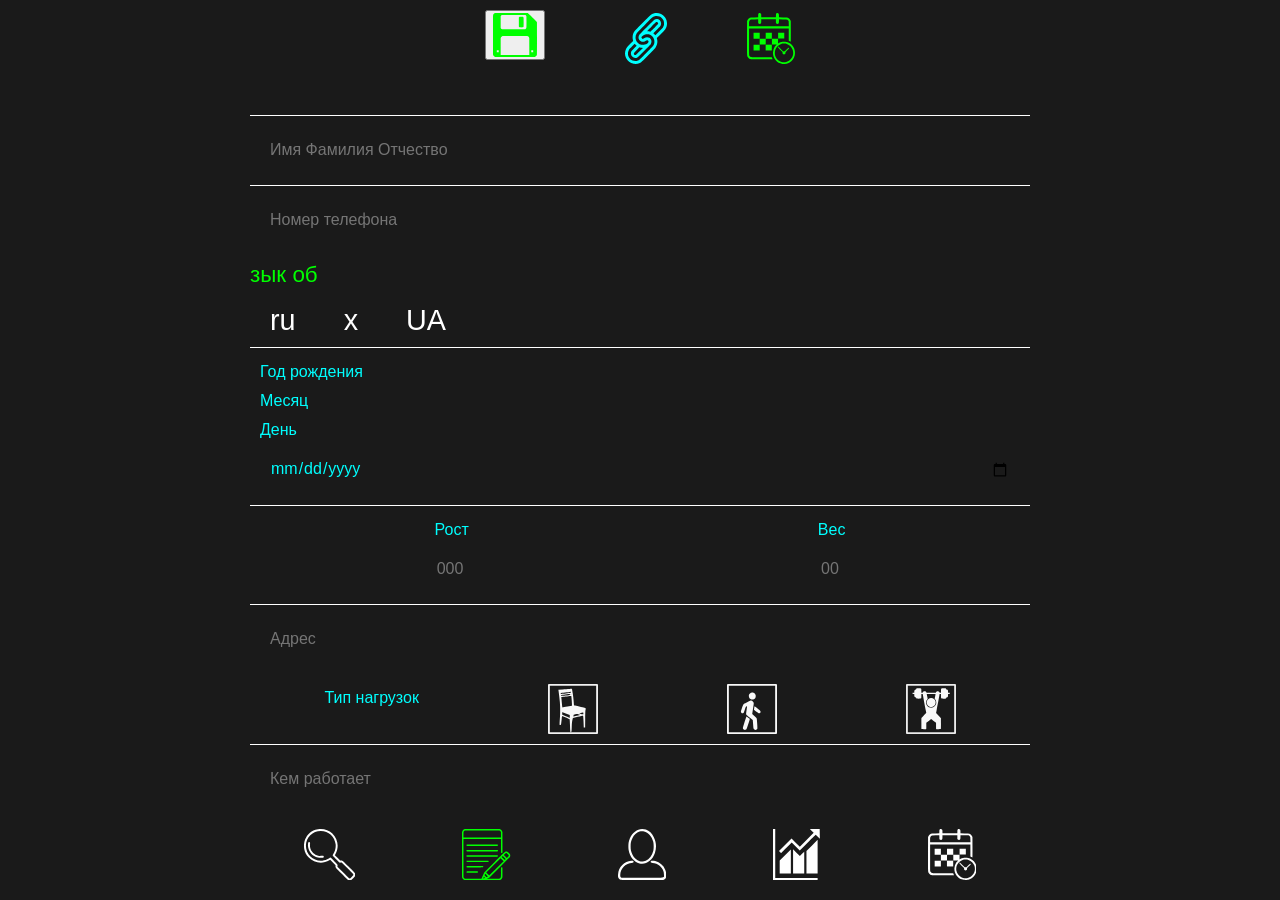
==== commit 21fb2b09: "added redirection futures, chair\walk\barbell options is added" ====
--- a/templates/add_edit.html
+++ b/templates/add_edit.html
@@ -2,251 +2,292 @@
 <html lang="en">
 
 <head>
-  <meta charset="UTF-8">
-  <meta http-equiv="X-UA-Compatible" content="IE=edge">
-  <meta name="viewport" content="width=device-width, initial-scale=1.0">
-  <title>Document</title>
-  <link rel="stylesheet" href="../static/css/styles.css">
+    <meta charset="UTF-8">
+    <meta http-equiv="X-UA-Compatible" content="IE=edge">
+    <meta name="viewport" content="width=device-width, initial-scale=1.0">
+    <title>Document</title>
+    <link rel="stylesheet" href="../static/css/styles.css">
 </head>
 
 <body>
-  <div class="wrapper">
+<div class="wrapper">
     <div class="patients-top">
-      <div class="patients-top-item">
-        <button type="submit" form="add pat"><img  src="../static/img/save.svg" alt="" ></button>
-      </div>
-      <div class="patients-top-item">
-        <img src="../static/img/related.svg" alt="">
-      </div>
-      <div class="patients-top-item">
-        <img src="../static/img/calendartime.svg" alt="">
-      </div>
+        <div class="patients-top-item">
+            <button type="submit" form="add pat"><img src="../static/img/save.svg" alt=""></button>
+        </div>
+        <div class="patients-top-item">
+            <img src="../static/img/related.svg" alt="">
+        </div>
+        <div class="patients-top-item">
+            <img src="../static/img/calendartime.svg" alt="">
+        </div>
     </div>
 
 
     <div class="big-tabs_item">
-      <form action="" method="post"  class="form-add" id="add pat">
-        <div class="form-add_input-line">
-          <input type="text" placeholder="Имя Фамилия Отчество" name="name">
-        </div>
-        <div class="form-add_input-line">
-          <input type="text" placeholder="Номер телефона" name="phone">
-        </div>
-        <div class="form-add_radio-lang">
-          <p>зык об</p>
-
-          <label class="form-add_radio-lang-item" for="radio-lang-ru"><input type="radio" name="language-to-speak"
-              id="radio-lang-ru">ru</label>
-
-          <label class="form-add_radio-lang-item" for="radio-lang-x"><input type="radio" name="language-to-speak"
-              id="radio-lang-x">x</label>
-
-          <label class="form-add_radio-lang-item" for="radio-lang-UA"><input type="radio" name="language-to-speak"
-              id="radio-lang-UA">UA</label>
-
-        </div>
-        <div class="form-add_input-line">
-          <div class="form-add_birthday">
-            <div class="form-add_birthday-head">
-              <div class="form-add_birthday-head-item">
-                Год рождения
-              </div>
-              <div class="form-add_birthday-head-item">
-                Месяц
-              </div>
-              <div class="form-add_birthday-head-item">
-                День
-              </div>
-            </div>
-            <div class="form-add_birthday-data">
-              <input type="date" class="form-add_birthday-data-item" name="birth date">
-
-              <div class="form-add_birthday-data-item">
-
-              </div>
-            </div>
-          </div>
-        </div>
-        <div class="form-add_input-line">
-          <div class="form-add_h-w-head">
-            <div class="form-add_h-w-head-item">
-              Рост
-            </div>
-            <div class="form-add_h-w-head-item">
-              Вес
-            </div>
-          </div>
-          <div class="form-add_h-w-data">
-            <input class="form-add_h-w-data-item" type="number" placeholder="000" name="weight">
-
-            <input class="form-add_h-w-data-item" type="number" placeholder="00" name="height">
-
-
-          </div>
-        </div>
-        <div class="form-add_input-line">
-          <input type="text" placeholder="Адрес" name="address">
-        </div>
-
-        <div class="form-add_radio-p-a">
-          <span>Тип нагрузок</span>
-
-          <label class="form-add_radio-p-a-item" for="radio-p-a-chair"><input type="radio" name="radio-p-a"
-              id="radio-p-a-chair">
-            <img src="../static/img/chair.svg" alt="chair">
-          </label>
-
-          <label class="form-add_radio-p-a-item" for="radio-p-a-walk"><input type="radio" name="radio-p-a"
-              id="radio-p-a-walk">
-            <img src="../static/img/walking.svg" alt="walking">
-          </label>
-
-          <label class="form-add_radio-p-a-item" for="radio-p-a-barbell"><input type="radio" name="radio-p-a"
-              id="radio-p-a-barbell">
-            <img src="../static/img/barbell.svg" alt="barbell">
-          </label>
-
-        </div>
-        <div class="form-add_input-line">
-          <input type="text" placeholder="Кем работает" name="job">
-        </div>
-        <div class="form-add_input-line">
-          <input type="text" placeholder="Интересы" name="interests">
-        </div>
-
-        <div class="form-add_input-line">
-          <input type="text" placeholder="Диагноз" name="diagnosis">
-        </div>
-        <div class="form-add_input-line">
-          <input type="text" placeholder="Сопутствующие заболевания" name="comorbidities">
-        </div>
-
-        <div class="form-add_input-line">
-          <input type="text" placeholder="Жалобы" name="pre_complaints">
-        </div>
-
-        <div class="form-add_input-line">
-          <input type="text" placeholder="Особенности проведения процедуры" name="procedure_features">
-        </div>
-        <div class="form-add_input-line">
-          <input type="text" placeholder="Цена" name="price">
-        </div>
-        <div class="form-add_input-line">
-          <input type="text" placeholder="Время" name="visit time">
-        </div>
-
-      </form>
+        <form action="" method="post" class="form-add" id="add pat">
+            <div class="form-add_input-line">
+                <input type="text" placeholder="Имя Фамилия Отчество" name="name">
+            </div>
+            <div class="form-add_input-line">
+                <input type="text" placeholder="Номер телефона" name="phone">
+            </div>
+            <div class="form-add_radio-lang">
+                <p>зык об</p>
+
+                <label class="form-add_radio-lang-item" for="radio-lang-ru"><input type="radio"
+                                                                                   name="language-to-speak"
+                                                                                   id="radio-lang-ru">ru</label>
+
+                <label class="form-add_radio-lang-item" for="radio-lang-x"><input type="radio"
+                                                                                  name="language-to-speak"
+                                                                                  id="radio-lang-x">x</label>
+
+                <label class="form-add_radio-lang-item" for="radio-lang-UA"><input type="radio"
+                                                                                   name="language-to-speak"
+                                                                                   id="radio-lang-UA">UA</label>
+
+            </div>
+            <div class="form-add_input-line">
+                <div class="form-add_birthday">
+                    <div class="form-add_birthday-head">
+                        <div class="form-add_birthday-head-item">
+                            Год рождения
+                        </div>
+                        <div class="form-add_birthday-head-item">
+                            Месяц
+                        </div>
+                        <div class="form-add_birthday-head-item">
+                            День
+                        </div>
+                    </div>
+                    <div class="form-add_birthday-data">
+                        <input type="date" class="form-add_birthday-data-item" name="birth date">
+
+                        <div class="form-add_birthday-data-item">
+
+                        </div>
+                    </div>
+                </div>
+            </div>
+            <div class="form-add_input-line">
+                <div class="form-add_h-w-head">
+                    <div class="form-add_h-w-head-item">
+                        Рост
+                    </div>
+                    <div class="form-add_h-w-head-item">
+                        Вес
+                    </div>
+                </div>
+                <div class="form-add_h-w-data">
+                    <input class="form-add_h-w-data-item" type="number" placeholder="000" name="weight">
+
+                    <input class="form-add_h-w-data-item" type="number" placeholder="00" name="height">
+
+
+                </div>
+            </div>
+            <div class="form-add_input-line">
+                <input type="text" placeholder="Адрес" name="address">
+            </div>
+
+            <div class="form-add_radio-p-a">
+                <span>Тип нагрузок</span>
+
+                <label class="form-add_radio-p-a-item">
+                    <input type="radio" name="radio-p-a-chair" id="radio-p-a-chair">
+                    <img src="../static/img/chair.svg" alt="chair">
+                </label>
+
+                <label class="form-add_radio-p-a-item">
+                    <input type="radio" name="radio-p-a-walk" id="radio-p-a-walk">
+                    <img src="../static/img/walking.svg" alt="walking">
+                </label>
+
+                <label class="form-add_radio-p-a-item">
+                    <input type="radio" name="radio-p-a-barbell" id="radio-p-a-barbell">
+                    <img src="../static/img/barbell.svg" alt="barbell">
+                </label>
+
+            </div>
+
+
+            <style>
+                .form-add_radio-p-a-item img {
+                    width: 50px;
+                    height: 50px;
+                    filter: grayscale(100%);
+                }
+
+                .form-add_radio-p-a-item input[type="radio"] {
+                    display: none;
+                }
+
+                .form-add_radio-p-a-item input[type="radio"]:checked + img {
+                    filter: none;
+                }
+
+                .form-add_radio-p-a-item img.active {
+                    filter: none;
+                }
+            </style>
+
+
+            <div class="form-add_input-line">
+                <input type="text" placeholder="Кем работает" name="job">
+            </div>
+            <div class="form-add_input-line">
+                <input type="text" placeholder="Интересы" name="interests">
+            </div>
+
+            <div class="form-add_input-line">
+                <input type="text" placeholder="Диагноз" name="diagnosis">
+            </div>
+            <div class="form-add_input-line">
+                <input type="text" placeholder="Сопутствующие заболевания" name="comorbidities">
+            </div>
+
+            <div class="form-add_input-line">
+                <input type="text" placeholder="Жалобы" name="pre_complaints">
+            </div>
+
+            <div class="form-add_input-line">
+                <input type="text" placeholder="Особенности проведения процедуры" name="procedure_features">
+            </div>
+            <div class="form-add_input-line">
+                <input type="text" placeholder="Цена" name="price">
+            </div>
+            <div class="form-add_input-line">
+                <input type="text" placeholder="Время" name="visit time">
+            </div>
+
+        </form>
     </div>
 
 
     <footer class="footer">
-      <a href="/dossier/" class="footer_item">
-        <svg width="51.283623" height="51.315411" viewBox="0 0 6.9031448 6.9074239" version="1.1" id="svg2484"
-          inkscape:version="1.2.1 (9c6d41e410, 2022-07-14, custom)" sodipodi:docname="search.svg"
-          xmlns:inkscape="http://www.inkscape.org/namespaces/inkscape"
-          xmlns:sodipodi="http://sodipodi.sourceforge.net/DTD/sodipodi-0.dtd" xmlns="http://www.w3.org/2000/svg"
-          xmlns:svg="http://www.w3.org/2000/svg">
-          <sodipodi:namedview id="namedview2486" pagecolor="#505050" bordercolor="#eeeeee" borderopacity="1"
-            inkscape:showpageshadow="0" inkscape:pageopacity="0" inkscape:pagecheckerboard="0"
-            inkscape:deskcolor="#505050" inkscape:document-units="px" showgrid="false" inkscape:zoom="3.3638608"
-            inkscape:cx="35.524656" inkscape:cy="8.0264914" inkscape:window-width="1364" inkscape:window-height="751"
-            inkscape:window-x="0" inkscape:window-y="15" inkscape:window-maximized="1"
-            inkscape:current-layer="layer1" />
-          <defs id="defs2481" />
-          <g inkscape:label="Слой 1" inkscape:groupmode="layer" id="layer1" transform="translate(-15.315857,52.544371)">
-            <path style="fill:#f9f9f9;stroke-width:0.0175857"
-              d="m 21.321145,-45.653504 c -0.109926,-0.04106 -0.236869,-0.159249 -0.961062,-0.894914 -0.82025,-0.833254 -0.81443,-0.825831 -0.803238,-1.023802 l 0.0057,-0.101333 -0.360506,-0.360089 -0.360512,-0.360095 -0.121668,0.07289 c -0.154762,0.09272 -0.360816,0.176756 -0.57202,0.233278 -0.789989,0.211412 -1.655544,-0.03821 -2.222583,-0.640956 -0.304422,-0.323601 -0.504514,-0.723399 -0.583391,-1.165631 -0.04487,-0.2514 -0.02991,-0.694334 0.03124,-0.926808 0.204157,-0.776177 0.742177,-1.3635 1.472439,-1.607376 0.25489,-0.08513 0.452067,-0.116031 0.740274,-0.116031 0.591989,0 1.11816,0.207551 1.545613,0.609663 0.602759,0.567039 0.852368,1.432594 0.640951,2.222588 -0.05652,0.211198 -0.140553,0.417258 -0.233273,0.572015 l -0.0729,0.121673 0.36011,0.360507 0.360115,0.360506 0.09637,-0.006 c 0.207113,-0.01287 0.182785,-0.03225 1.065001,0.849753 0.439907,0.439826 0.815666,0.82954 0.835004,0.866037 0.04757,0.08976 0.04843,0.30314 0.0015,0.391699 -0.04472,0.08447 -0.406238,0.449955 -0.499676,0.505129 -0.08704,0.0514 -0.274344,0.0706 -0.363589,0.03729 z m 0.233889,-0.26858 c 0.05632,-0.02981 0.360415,-0.336168 0.388472,-0.391377 0.01074,-0.02116 0.01954,-0.06456 0.01954,-0.09651 0,-0.05315 -0.0672,-0.125286 -0.789124,-0.847214 l -0.78913,-0.78913 -0.07697,0.0096 c -0.04233,0.0053 -0.103333,0.01506 -0.135557,0.02172 -0.05772,0.01196 -0.06558,0.0051 -0.531971,-0.460059 -0.396659,-0.395661 -0.473378,-0.480251 -0.473378,-0.521944 0,-0.02915 0.02951,-0.09322 0.07135,-0.154838 0.257805,-0.379626 0.383319,-0.873313 0.336427,-1.323207 -0.108104,-1.037014 -0.955542,-1.808022 -1.99049,-1.810948 -0.549757,-0.0015 -1.042427,0.201471 -1.426118,0.5877 -0.383878,0.386417 -0.583711,0.870378 -0.583711,1.413668 0,1.478041 1.535881,2.448785 2.866602,1.811823 0.08918,-0.04269 0.209433,-0.109713 0.267222,-0.148958 0.06162,-0.04182 0.125651,-0.07136 0.154833,-0.07136 0.04167,0 0.126283,0.07671 0.521949,0.473383 0.465213,0.466378 0.472015,0.474243 0.460054,0.531966 -0.0067,0.0322 -0.01643,0.09322 -0.02172,0.135552 l -0.0096,0.07697 0.789124,0.789135 c 0.720367,0.720367 0.794167,0.789124 0.84694,0.789124 0.0318,0 0.07918,-0.01129 0.105296,-0.02508 z m -4.357738,-2.769883 c -0.741246,-0.156558 -1.286277,-0.787573 -1.345343,-1.557589 -0.01592,-0.207932 0.01516,-0.442252 0.06596,-0.496669 0.04955,-0.05309 0.126175,-0.05131 0.181705,0.0046 0.04004,0.04004 0.04263,0.05168 0.03002,0.136285 -0.02488,0.166417 -0.01124,0.468107 0.02783,0.615655 0.135924,0.513666 0.545301,0.909445 1.071386,1.035788 0.132448,0.03185 0.188192,0.03551 0.412251,0.02722 0.225749,-0.0083 0.263559,-0.0058 0.293809,0.01984 0.09864,0.08363 0.0376,0.207977 -0.114311,0.232906 -0.151425,0.02483 -0.463803,0.01597 -0.623241,-0.0177 z"
-              id="path2087-6" />
-          </g>
-        </svg>
-      </a>
-      <a href="/add_patient/" class="footer_item footer-active">
-        <svg width="48.270069" height="51.291954" viewBox="0 0 6.4974988 6.9042665" version="1.1" id="svg2484"
-          inkscape:version="1.2.1 (9c6d41e410, 2022-07-14, custom)" sodipodi:docname="entry.svg"
-          xmlns:inkscape="http://www.inkscape.org/namespaces/inkscape"
-          xmlns:sodipodi="http://sodipodi.sourceforge.net/DTD/sodipodi-0.dtd" xmlns="http://www.w3.org/2000/svg"
-          xmlns:svg="http://www.w3.org/2000/svg">
-          <sodipodi:namedview id="namedview2486" pagecolor="#505050" bordercolor="#eeeeee" borderopacity="1"
-            inkscape:showpageshadow="0" inkscape:pageopacity="0" inkscape:pagecheckerboard="0"
-            inkscape:deskcolor="#505050" inkscape:document-units="px" showgrid="false" inkscape:zoom="3.3638608"
-            inkscape:cx="13.526124" inkscape:cy="8.9183238" inkscape:window-width="1364" inkscape:window-height="751"
-            inkscape:window-x="0" inkscape:window-y="15" inkscape:window-maximized="1"
-            inkscape:current-layer="layer1" />
-          <defs id="defs2481" />
-          <g inkscape:label="Слой 1" inkscape:groupmode="layer" id="layer1" transform="translate(-18.269611,52.675135)">
-            <path style="fill:#f9f9f9;stroke-width:0.0135064"
-              d="m 18.662883,-45.781563 c -0.08177,-0.01933 -0.206594,-0.09179 -0.259972,-0.150876 -0.02671,-0.02951 -0.06761,-0.09398 -0.09092,-0.143183 l -0.04238,-0.08945 v -3.059891 -3.059897 l 0.05057,-0.102336 c 0.05986,-0.121118 0.126735,-0.186376 0.251649,-0.245559 l 0.08946,-0.04238 h 2.329848 2.329849 l 0.0905,0.04289 c 0.115141,0.05455 0.203761,0.143173 0.258309,0.258308 l 0.04289,0.09051 0.0036,1.381332 0.0036,1.381332 -0.03348,0.03348 c -0.04253,0.04253 -0.09426,0.04263 -0.136605,3.05e-4 l -0.03317,-0.03317 v -0.912294 -0.912293 h -2.525794 -2.525795 l 0.0036,2.577402 0.0036,2.577402 0.04085,0.06611 c 0.02534,0.04095 0.06602,0.08166 0.106985,0.10699 l 0.06611,0.0409 1.101834,0.0031 1.101839,0.0031 0.127142,-0.300158 c 0.06993,-0.165085 0.153689,-0.357897 0.186127,-0.428466 l 0.05899,-0.128312 1.373853,-1.375644 c 1.487951,-1.489884 1.43321,-1.440032 1.581638,-1.440302 0.133873,-2.54e-4 0.170432,0.01944 0.337216,0.181665 0.08432,0.08201 0.166189,0.173419 0.181934,0.203135 0.0407,0.07684 0.0404,0.220788 -5.08e-4,0.303892 -0.02193,0.04436 -0.404997,0.435146 -1.41814,1.446676 l -1.388104,1.385901 -0.173113,0.07279 -0.173113,0.07279 0.841328,0.0036 0.841333,0.0036 0.07137,-0.0349 c 0.03928,-0.01918 0.08723,-0.0557 0.106609,-0.08111 0.07045,-0.09236 0.07136,-0.101944 0.072,-0.75689 5.09e-4,-0.595545 0.0015,-0.610146 0.02859,-0.644929 0.03902,-0.0496 0.107896,-0.0492 0.147217,5.08e-4 0.02834,0.03602 0.02854,0.04197 0.02462,0.678695 l -0.0041,0.64234 -0.04289,0.0905 c -0.05455,0.115141 -0.143168,0.20376 -0.258309,0.258308 l -0.0905,0.04289 -2.302839,0.002 c -1.360188,0.0015 -2.324298,-0.0031 -2.355271,-0.01028 z m 2.579157,-0.263559 c 0.06258,-0.02691 0.113772,-0.05294 0.113772,-0.05791 0,-0.0051 -0.03017,-0.03872 -0.06698,-0.07502 -0.06685,-0.06583 -0.06701,-0.0659 -0.07975,-0.03327 -0.007,0.01796 -0.03134,0.07374 -0.05401,0.123886 -0.02269,0.05016 -0.038,0.09117 -0.03403,0.09117 0.0041,0 0.05842,-0.02198 0.120996,-0.04889 z m 0.427652,-0.184692 0.102284,-0.04447 -0.178322,-0.187628 c -0.09808,-0.103195 -0.18454,-0.183781 -0.192146,-0.17908 -0.0076,0.0046 -0.03119,0.05171 -0.05244,0.104477 l -0.03861,0.09594 0.127091,0.127626 c 0.0699,0.07019 0.127717,0.12762 0.128485,0.12762 5.09e-4,0 0.04742,-0.01999 0.103674,-0.04446 z m 1.239283,-1.150771 0.96557,-0.965636 -0.202392,-0.202732 -0.202391,-0.202728 -0.969121,0.96905 -0.969121,0.96905 0.198988,0.199318 c 0.109443,0.109626 0.202117,0.199319 0.205943,0.199319 0.0041,0 0.441464,-0.434535 0.972524,-0.965641 z m 1.178035,-1.177989 c 0.03556,-0.035 0.06462,-0.06977 0.06462,-0.07725 0,-0.0075 -0.08901,-0.100845 -0.197798,-0.207469 l -0.197798,-0.193849 -0.07248,0.07158 -0.07248,0.07158 0.199196,0.199533 c 0.10956,0.109742 0.202107,0.199532 0.205658,0.199532 0.0036,0 0.03556,-0.02864 0.07108,-0.06365 z m 0.479783,-0.535639 0.0071,-0.06271 -0.132962,-0.135333 c -0.196648,-0.200153 -0.229274,-0.201181 -0.41736,-0.01308 l -0.12152,0.121526 0.20234,0.202671 0.202341,0.202677 0.126511,-0.126517 c 0.116443,-0.116443 0.127076,-0.131502 0.133583,-0.189225 z m -1.05252,-2.808798 -0.0041,-0.355642 -0.0409,-0.06607 c -0.02534,-0.0409 -0.06605,-0.08164 -0.106991,-0.10695 l -0.06611,-0.04085 h -2.304955 -2.304955 l -0.06612,0.04085 c -0.04095,0.02534 -0.08168,0.06604 -0.10699,0.10695 l -0.0409,0.06608 -0.0041,0.355642 -0.0041,0.355638 h 2.527142 2.527138 z m -4.600021,5.114353 c -0.0094,-0.0036 -0.02666,-0.02523 -0.03821,-0.04757 -0.02615,-0.05052 -0.0072,-0.107667 0.0434,-0.130698 0.02351,-0.01074 0.242594,-0.01526 0.735798,-0.01526 h 0.702311 l 0.03317,0.03317 c 0.04223,0.04228 0.04223,0.09404 0,0.136295 l -0.03317,0.03317 -0.713082,-0.001 c -0.392186,-5.09e-4 -0.720799,-0.0041 -0.730236,-0.008 z m -0.01135,-0.738422 c -0.04767,-0.04101 -0.05052,-0.110012 -0.006,-0.146063 0.0293,-0.02376 0.08125,-0.02488 1.108793,-0.02488 h 1.07803 l 0.02798,0.03556 c 0.04553,0.05789 0.035,0.115176 -0.02701,0.147253 -0.03261,0.01684 -0.193513,0.01974 -1.091628,0.01974 h -1.053411 z m -0.01216,-0.724905 c -0.03154,-0.03485 -0.03154,-0.09986 0,-0.134712 0.02437,-0.02691 0.03867,-0.02722 1.473462,-0.02722 h 1.448858 l 0.02798,0.03561 c 0.03531,0.04487 0.03531,0.07302 0,0.117913 l -0.02798,0.03561 H 20.36421 c -1.434802,0 -1.449103,-2.54e-4 -1.473462,-0.02717 z m 0.01628,-0.703654 c -0.06234,-0.03627 -0.05474,-0.141733 0.01241,-0.17233 0.02442,-0.01114 0.587334,-0.01526 2.078317,-0.01526 h 2.044825 l 0.03383,0.03042 c 0.04884,0.04391 0.0521,0.101298 0.0082,0.145193 -0.02676,0.02676 -0.04472,0.02701 -2.090109,0.02661 -1.41608,-3.05e-4 -2.070746,-0.0051 -2.087484,-0.0146 z m -0.0041,-0.73246 c -0.04767,-0.04101 -0.05052,-0.110013 -0.006,-0.146063 0.02961,-0.02396 0.109045,-0.02493 2.095736,-0.02493 2.046972,0 2.065216,2.5e-4 2.091992,0.02701 0.04391,0.04391 0.04065,0.101303 -0.0082,0.145193 l -0.03383,0.03042 H 20.9912 18.939736 Z m -0.01216,-0.724905 c -0.03154,-0.03485 -0.03154,-0.09986 0,-0.134718 0.02447,-0.02701 0.03734,-0.02722 2.100396,-0.02722 2.06308,0 2.075946,1.53e-4 2.100402,0.02722 0.03154,0.03485 0.03154,0.09986 0,0.134718 -0.02447,0.02701 -0.03734,0.02717 -2.100402,0.02717 -2.063074,0 -2.075946,-1.53e-4 -2.100396,-0.02717 z"
-              id="path2101-1" />
-          </g>
-        </svg>
-
-      </a>
-      <a href="/dossier/" class="footer_item ">
-        <svg width="48.263416" height="51.117889" viewBox="0 0 6.4966033 6.8808361" version="1.1" id="svg2484"
-          inkscape:version="1.2.1 (9c6d41e410, 2022-07-14, custom)" sodipodi:docname="person.svg"
-          xmlns:inkscape="http://www.inkscape.org/namespaces/inkscape"
-          xmlns:sodipodi="http://sodipodi.sourceforge.net/DTD/sodipodi-0.dtd" xmlns="http://www.w3.org/2000/svg"
-          xmlns:svg="http://www.w3.org/2000/svg">
-          <sodipodi:namedview id="namedview2486" pagecolor="#505050" bordercolor="#eeeeee" borderopacity="1"
-            inkscape:showpageshadow="0" inkscape:pageopacity="0" inkscape:pagecheckerboard="0"
-            inkscape:deskcolor="#505050" inkscape:document-units="px" showgrid="false" inkscape:zoom="3.3638608"
-            inkscape:cx="-5.2023555" inkscape:cy="6.2428267" inkscape:window-width="1364" inkscape:window-height="751"
-            inkscape:window-x="0" inkscape:window-y="15" inkscape:window-maximized="1"
-            inkscape:current-layer="layer1" />
-          <defs id="defs2481" />
-          <g inkscape:label="Слой 1" inkscape:groupmode="layer" id="layer1" transform="translate(-20.783567,52.314058)">
-            <path style="fill:#fff;stroke-width:0.0305122"
-              d="m 21.138271,-45.475514 c -0.147843,-0.05273 -0.225026,-0.12294 -0.302921,-0.27556 -0.05451,-0.106813 -0.05981,-0.158242 -0.04401,-0.427169 0.03144,-0.536483 0.205892,-0.933676 0.569899,-1.297683 0.333608,-0.333608 0.749432,-0.530485 1.20105,-0.568657 0.184097,-0.01557 0.229732,-0.01002 0.272961,0.03322 0.125082,0.125087 0.02717,0.261132 -0.187963,0.261132 -0.365162,0 -0.780741,0.187917 -1.072159,0.48481 -0.32583,0.33195 -0.488193,0.718082 -0.488193,1.161017 0,0.190975 0.0093,0.227534 0.07489,0.293086 l 0.07489,0.07489 h 2.789139 c 3.286439,0 2.94993,0.04513 2.94993,-0.395656 0,-0.479016 -0.172431,-0.858 -0.542919,-1.193267 -0.286427,-0.259204 -0.675424,-0.424884 -0.99757,-0.424884 -0.218275,0 -0.330486,-0.140095 -0.203934,-0.254625 0.07529,-0.06813 0.275535,-0.06471 0.566363,0.0097 0.611886,0.156492 1.102226,0.581081 1.340021,1.16032 0.110186,0.268407 0.141535,0.427474 0.142415,0.722677 0.001,0.366306 -0.07207,0.50896 -0.319633,0.623215 -0.115878,0.05348 -0.263238,0.05629 -2.913916,0.05566 -2.276282,-5.09e-4 -2.813366,-0.0083 -2.908309,-0.04223 z m 2.542166,-2.201231 c -0.74292,-0.197197 -1.303869,-0.890758 -1.4661,-1.812682 -0.0436,-0.24793 -0.0434,-0.759175 4.58e-4,-1.000903 0.148718,-0.820108 0.660074,-1.496925 1.31235,-1.73698 0.310511,-0.114281 0.70921,-0.115817 1.008127,-0.0036 0.458935,0.171836 0.824951,0.519705 1.070027,1.016974 0.338126,0.686047 0.387847,1.409329 0.146882,2.136711 -0.335298,1.012162 -1.237524,1.622191 -2.071708,1.400777 z m 0.839496,-0.359621 c 0.49119,-0.224874 0.844268,-0.68508 1.009491,-1.315759 0.07647,-0.291886 0.07652,-0.94988 9.6e-5,-1.251 -0.176648,-0.696069 -0.688483,-1.271126 -1.23272,-1.38499 -0.234036,-0.04899 -0.400846,-0.04182 -0.622086,0.02651 -0.398628,0.123123 -0.732399,0.43632 -0.954144,0.895326 -0.186732,0.386524 -0.237521,0.62172 -0.238411,1.103951 -10e-4,0.471663 0.04279,0.667492 0.239785,1.075867 0.222991,0.462226 0.581946,0.793948 0.985711,0.91094 0.2212,0.06409 0.601685,0.03561 0.812268,-0.0608 z"
-              id="path2519-0" sodipodi:nodetypes="sssssssssscssssssscscsscscssssccsscssscssss" />
-          </g>
-        </svg>
-      </a>
-      <a href="#" class="footer_item">
-        <svg width="46.880257" height="51.314915" viewBox="0 0 6.3104201 6.9073571" version="1.1" id="svg2484"
-          inkscape:version="1.2.1 (9c6d41e410, 2022-07-14, custom)" sodipodi:docname="stata.svg"
-          xmlns:inkscape="http://www.inkscape.org/namespaces/inkscape"
-          xmlns:sodipodi="http://sodipodi.sourceforge.net/DTD/sodipodi-0.dtd" xmlns="http://www.w3.org/2000/svg"
-          xmlns:svg="http://www.w3.org/2000/svg">
-          <sodipodi:namedview id="namedview2486" pagecolor="#505050" bordercolor="#eeeeee" borderopacity="1"
-            inkscape:showpageshadow="0" inkscape:pageopacity="0" inkscape:pagecheckerboard="0"
-            inkscape:deskcolor="#505050" inkscape:document-units="px" showgrid="false" inkscape:zoom="3.3638608"
-            inkscape:cx="-26.90361" inkscape:cy="7.4319365" inkscape:window-width="1364" inkscape:window-height="751"
-            inkscape:window-x="0" inkscape:window-y="15" inkscape:window-maximized="1"
-            inkscape:current-layer="layer1" />
-          <defs id="defs2481" />
-          <g inkscape:label="Слой 1" inkscape:groupmode="layer" id="layer1" transform="translate(-23.710737,52.486446)">
-            <path style="fill:#f9f9f9;stroke-width:0.01877"
-              d="m 23.710737,-49.032765 v -3.453681 h 0.150163 0.150159 v 3.303518 3.303517 h 2.853038 2.853039 v 0.150164 0.150158 h -3.003197 -3.003202 z m 0.900959,1.675131 v -0.877587 l 0.7508,-0.750622 0.750801,-0.750622 v 1.628208 1.628209 h -0.750801 -0.7508 z m 1.801922,-0.759953 v -1.637539 l 0.455622,0.455343 0.455628,0.455337 0.295173,-0.297263 0.295178,-0.297264 v 1.47946 1.479465 h -0.750801 -0.7508 z m 1.801917,0.112388 v -1.525151 l 0.7508,-0.750622 0.750801,-0.750622 v 2.275773 2.275773 h -0.750801 -0.7508 z m -3.561893,-1.370378 -0.135434,-0.136341 0.844639,-0.844395 0.844645,-0.84439 0.558233,0.560013 0.558238,0.560008 0.932755,-0.944797 0.932761,-0.944793 -0.256788,-0.258089 -0.256787,-0.258085 h 0.661392 0.661388 l 5.03e-4,0.117313 c 2.55e-4,0.06452 0.0053,0.362262 0.01124,0.661642 l 0.01073,0.544328 -0.278953,-0.276872 -0.278954,-0.276873 -0.253155,0.254711 c -0.13923,0.140095 -0.6232,0.618871 -1.07549,1.063942 l -0.822341,0.809226 -0.53859,-0.538351 -0.53859,-0.538351 -0.713061,0.713245 c -0.392182,0.392288 -0.717539,0.713249 -0.723008,0.713249 -0.0055,0 -0.07089,-0.06135 -0.145376,-0.13634 z"
-              id="path4399-37" />
-          </g>
-        </svg>
-      </a>
-      <a href="#" class="footer_item">
-        <svg width="48.746559" height="50.979004" viewBox="0 0 6.5616379 6.8621411" version="1.1" id="svg2484"
-          inkscape:version="1.2.1 (9c6d41e410, 2022-07-14, custom)" sodipodi:docname="calendar.svg"
-          xmlns:inkscape="http://www.inkscape.org/namespaces/inkscape"
-          xmlns:sodipodi="http://sodipodi.sourceforge.net/DTD/sodipodi-0.dtd" xmlns="http://www.w3.org/2000/svg"
-          xmlns:svg="http://www.w3.org/2000/svg">
-          <sodipodi:namedview id="namedview2486" pagecolor="#505050" bordercolor="#eeeeee" borderopacity="1"
-            inkscape:showpageshadow="0" inkscape:pageopacity="0" inkscape:pagecheckerboard="0"
-            inkscape:deskcolor="#505050" inkscape:document-units="px" showgrid="false" inkscape:zoom="3.3638608"
-            inkscape:cx="-40.281096" inkscape:cy="13.674763" inkscape:window-width="1364" inkscape:window-height="751"
-            inkscape:window-x="0" inkscape:window-y="15" inkscape:window-maximized="1"
-            inkscape:current-layer="layer1" />
-          <defs id="defs2481" />
-          <g inkscape:label="Слой 1" inkscape:groupmode="layer" id="layer1" transform="translate(-25.51191,53.316488)">
-            <path style="fill:#f9f9f9;stroke-width:0.0190952"
-              d="m 30.306641,-46.467009 c -0.05565,-0.01 -0.176252,-0.04635 -0.26799,-0.0808 -0.614012,-0.230632 -1.014252,-0.846619 -0.97051,-1.493649 0.03724,-0.551039 0.353099,-1.022921 0.843215,-1.259766 0.239063,-0.115522 0.392141,-0.150494 0.658783,-0.150494 0.266647,0 0.419725,0.03495 0.658788,0.150494 0.94351,0.455949 1.137238,1.719469 0.374019,2.439449 -0.167945,0.158425 -0.344715,0.263004 -0.573704,0.339394 -0.151746,0.05062 -0.215803,0.0613 -0.400999,0.06688 -0.12123,0.0036 -0.265944,-0.0015 -0.321602,-0.0115 z m 0.560238,-0.257072 c 0.462409,-0.117145 0.840722,-0.50634 0.937151,-0.964115 0.04218,-0.200291 0.02651,-0.478919 -0.03739,-0.665178 -0.131487,-0.3831 -0.4232,-0.671435 -0.806356,-0.797 -0.15205,-0.04981 -0.195365,-0.05571 -0.39967,-0.05427 -0.194613,0.0015 -0.252783,0.0094 -0.386005,0.05313 -0.371658,0.122044 -0.669619,0.418718 -0.801549,0.798073 -0.06631,0.190691 -0.08105,0.468505 -0.03566,0.672478 0.08007,0.359891 0.33715,0.690427 0.660156,0.848781 0.08914,0.0437 0.209331,0.09182 0.267095,0.106935 0.140614,0.03678 0.459174,0.03744 0.60226,0.001 z m -0.434795,-1.077048 c -0.05439,-0.04859 -0.06245,-0.06802 -0.0637,-0.153383 l -0.0015,-0.09774 -0.328063,-0.330012 c -0.180429,-0.181502 -0.328059,-0.338467 -0.328059,-0.348815 0,-0.02859 0.04218,-0.06464 0.07564,-0.06464 0.01638,0 0.174537,0.144918 0.351425,0.32204 l 0.321628,0.322045 0.112301,-0.002 0.112307,-0.002 0.234469,-0.233919 c 0.232123,-0.231579 0.300362,-0.274039 0.327351,-0.203709 0.0064,0.01658 0.0116,0.0352 0.0116,0.04131 0,0.0061 -0.108959,0.121241 -0.24213,0.255836 l -0.242135,0.244715 -0.0015,0.0975 c -0.0015,0.0851 -0.0093,0.104589 -0.06369,0.153155 -0.0466,0.04167 -0.08133,0.05565 -0.13806,0.05565 -0.05672,0 -0.09143,-0.01399 -0.138055,-0.05565 z m -4.359269,0.702729 c -0.171195,-0.02091 -0.3366,-0.124298 -0.437928,-0.273765 -0.132662,-0.195686 -0.126303,-0.05957 -0.120579,-2.580235 l 0.0051,-2.270905 0.05499,-0.119048 c 0.06383,-0.138187 0.19798,-0.273754 0.332316,-0.335817 0.08436,-0.03897 0.122996,-0.04197 0.60889,-0.04752 l 0.518809,-0.0059 0.0063,-0.236096 c 0.0059,-0.218748 0.0097,-0.239693 0.05233,-0.285023 0.09223,-0.09806 0.258207,-0.08043 0.328526,0.0349 0.02946,0.04833 0.03587,0.09715 0.03592,0.273632 l 7.1e-5,0.214816 h 1.000944 1.000938 l 0.0064,-0.237206 c 0.0059,-0.219908 0.0097,-0.240777 0.05235,-0.286137 0.09904,-0.105301 0.282454,-0.07531 0.336941,0.05509 0.01811,0.0433 0.02757,0.13486 0.02757,0.266092 v 0.200067 l 0.568082,0.0058 c 0.545682,0.0056 0.571852,0.0075 0.66356,0.0497 0.130667,0.06002 0.263197,0.195762 0.327982,0.335939 l 0.05392,0.116677 0.0052,1.379632 c 0.0025,0.758793 3.51e-4,1.379628 -0.0052,1.379628 -0.0058,0 -0.07045,-0.03017 -0.143702,-0.06707 l -0.133191,-0.06707 v -0.82085 -0.820851 H 28.50783 25.796316 v 1.795711 c 0,1.727537 0.0015,1.798396 0.03632,1.866553 0.04594,0.08958 0.107209,0.146892 0.197232,0.184504 0.06166,0.02574 0.250423,0.02956 1.471977,0.02956 h 1.401244 l 0.05538,0.127854 c 0.03042,0.07032 0.05753,0.132616 0.06016,0.138442 0.0066,0.01455 -2.826401,0.01348 -2.94584,-10e-4 z m 5.146562,-4.77004 -0.0095,-0.342187 -0.05728,-0.08102 c -0.108715,-0.15376 -0.136355,-0.159982 -0.739938,-0.166682 l -0.529891,-0.0059 v 0.221317 c 0,0.254014 -0.02396,0.335552 -0.112123,0.381131 -0.09521,0.04925 -0.169506,0.03851 -0.243051,-0.035 l -0.06492,-0.06492 v -0.250148 -0.250148 h -1.0025 -1.002496 v 0.230093 c 0,0.257408 -0.01999,0.322498 -0.11395,0.371084 -0.08718,0.04508 -0.163579,0.03637 -0.234239,-0.02671 l -0.06236,-0.05567 -0.0063,-0.260837 -0.0063,-0.260831 -0.4822,0.0062 -0.4822,0.0062 -0.09244,0.05729 c -0.06067,0.0376 -0.107718,0.08621 -0.136885,0.141443 -0.04146,0.07847 -0.04447,0.105901 -0.04447,0.405775 v 0.321612 l 2.716287,3.6e-5 2.716296,3.1e-5 z m -3.971803,2.40439 v -0.400998 h -0.420092 -0.420097 v -0.391454 -0.391448 h 0.420097 0.420092 v 0.391448 0.391454 h 0.410547 0.410547 v -0.391454 -0.391448 h 0.420097 0.420091 v 0.391077 0.391082 l -0.415319,0.0051 -0.41532,0.0051 -0.0051,0.396226 -0.0051,0.396221 H 27.657861 27.2477 Z m 0.0015,1.190306 h -0.420092 -0.420096 v -0.391454 -0.391448 h 0.420096 0.420092 v 0.391448 0.391454 m 2.508741,-0.789827 h -0.420092 -0.420096 v -0.391453 -0.391449 h 0.420096 0.420092 v 0.391449 0.391453 m 0.848017,-0.808096 H 30.185767 29.76567 v -0.391453 -0.391449 h 0.420097 0.420091 v 0.391449 0.391453"
-              id="path2577-6"
-              sodipodi:nodetypes="ssssscsscsscscsccsssscccccsssscccssssccsscccsscssscscsscccscsscscsccsscccccscssccsccccsscssscccccssscccccsssccccccccccccccccccccccccccccccccccccccccccccccc" />
-            <path
-              d="m 28.902644,-48.273744 h -0.420091 -0.420097 v -0.391454 -0.391448 h 0.420097 0.420091 v 0.391448 0.391454"
-              style="fill:#f9f9f9;stroke-width:0.0190952" id="path2742-3" />
-          </g>
-        </svg>
-      </a>
+        <a href="/dossier/" class="footer_item">
+            <svg width="51.283623" height="51.315411" viewBox="0 0 6.9031448 6.9074239" version="1.1" id="svg2484"
+                 inkscape:version="1.2.1 (9c6d41e410, 2022-07-14, custom)" sodipodi:docname="search.svg"
+                 xmlns:inkscape="http://www.inkscape.org/namespaces/inkscape"
+                 xmlns:sodipodi="http://sodipodi.sourceforge.net/DTD/sodipodi-0.dtd" xmlns="http://www.w3.org/2000/svg"
+                 xmlns:svg="http://www.w3.org/2000/svg">
+                <sodipodi:namedview id="namedview2486" pagecolor="#505050" bordercolor="#eeeeee" borderopacity="1"
+                                    inkscape:showpageshadow="0" inkscape:pageopacity="0" inkscape:pagecheckerboard="0"
+                                    inkscape:deskcolor="#505050" inkscape:document-units="px" showgrid="false"
+                                    inkscape:zoom="3.3638608"
+                                    inkscape:cx="35.524656" inkscape:cy="8.0264914" inkscape:window-width="1364"
+                                    inkscape:window-height="751"
+                                    inkscape:window-x="0" inkscape:window-y="15" inkscape:window-maximized="1"
+                                    inkscape:current-layer="layer1"/>
+                <defs id="defs2481"/>
+                <g inkscape:label="Слой 1" inkscape:groupmode="layer" id="layer1"
+                   transform="translate(-15.315857,52.544371)">
+                    <path style="fill:#f9f9f9;stroke-width:0.0175857"
+                          d="m 21.321145,-45.653504 c -0.109926,-0.04106 -0.236869,-0.159249 -0.961062,-0.894914 -0.82025,-0.833254 -0.81443,-0.825831 -0.803238,-1.023802 l 0.0057,-0.101333 -0.360506,-0.360089 -0.360512,-0.360095 -0.121668,0.07289 c -0.154762,0.09272 -0.360816,0.176756 -0.57202,0.233278 -0.789989,0.211412 -1.655544,-0.03821 -2.222583,-0.640956 -0.304422,-0.323601 -0.504514,-0.723399 -0.583391,-1.165631 -0.04487,-0.2514 -0.02991,-0.694334 0.03124,-0.926808 0.204157,-0.776177 0.742177,-1.3635 1.472439,-1.607376 0.25489,-0.08513 0.452067,-0.116031 0.740274,-0.116031 0.591989,0 1.11816,0.207551 1.545613,0.609663 0.602759,0.567039 0.852368,1.432594 0.640951,2.222588 -0.05652,0.211198 -0.140553,0.417258 -0.233273,0.572015 l -0.0729,0.121673 0.36011,0.360507 0.360115,0.360506 0.09637,-0.006 c 0.207113,-0.01287 0.182785,-0.03225 1.065001,0.849753 0.439907,0.439826 0.815666,0.82954 0.835004,0.866037 0.04757,0.08976 0.04843,0.30314 0.0015,0.391699 -0.04472,0.08447 -0.406238,0.449955 -0.499676,0.505129 -0.08704,0.0514 -0.274344,0.0706 -0.363589,0.03729 z m 0.233889,-0.26858 c 0.05632,-0.02981 0.360415,-0.336168 0.388472,-0.391377 0.01074,-0.02116 0.01954,-0.06456 0.01954,-0.09651 0,-0.05315 -0.0672,-0.125286 -0.789124,-0.847214 l -0.78913,-0.78913 -0.07697,0.0096 c -0.04233,0.0053 -0.103333,0.01506 -0.135557,0.02172 -0.05772,0.01196 -0.06558,0.0051 -0.531971,-0.460059 -0.396659,-0.395661 -0.473378,-0.480251 -0.473378,-0.521944 0,-0.02915 0.02951,-0.09322 0.07135,-0.154838 0.257805,-0.379626 0.383319,-0.873313 0.336427,-1.323207 -0.108104,-1.037014 -0.955542,-1.808022 -1.99049,-1.810948 -0.549757,-0.0015 -1.042427,0.201471 -1.426118,0.5877 -0.383878,0.386417 -0.583711,0.870378 -0.583711,1.413668 0,1.478041 1.535881,2.448785 2.866602,1.811823 0.08918,-0.04269 0.209433,-0.109713 0.267222,-0.148958 0.06162,-0.04182 0.125651,-0.07136 0.154833,-0.07136 0.04167,0 0.126283,0.07671 0.521949,0.473383 0.465213,0.466378 0.472015,0.474243 0.460054,0.531966 -0.0067,0.0322 -0.01643,0.09322 -0.02172,0.135552 l -0.0096,0.07697 0.789124,0.789135 c 0.720367,0.720367 0.794167,0.789124 0.84694,0.789124 0.0318,0 0.07918,-0.01129 0.105296,-0.02508 z m -4.357738,-2.769883 c -0.741246,-0.156558 -1.286277,-0.787573 -1.345343,-1.557589 -0.01592,-0.207932 0.01516,-0.442252 0.06596,-0.496669 0.04955,-0.05309 0.126175,-0.05131 0.181705,0.0046 0.04004,0.04004 0.04263,0.05168 0.03002,0.136285 -0.02488,0.166417 -0.01124,0.468107 0.02783,0.615655 0.135924,0.513666 0.545301,0.909445 1.071386,1.035788 0.132448,0.03185 0.188192,0.03551 0.412251,0.02722 0.225749,-0.0083 0.263559,-0.0058 0.293809,0.01984 0.09864,0.08363 0.0376,0.207977 -0.114311,0.232906 -0.151425,0.02483 -0.463803,0.01597 -0.623241,-0.0177 z"
+                          id="path2087-6"/>
+                </g>
+            </svg>
+        </a>
+        <a href="/add_patient/" class="footer_item footer-active">
+            <svg width="48.270069" height="51.291954" viewBox="0 0 6.4974988 6.9042665" version="1.1" id="svg2484"
+                 inkscape:version="1.2.1 (9c6d41e410, 2022-07-14, custom)" sodipodi:docname="entry.svg"
+                 xmlns:inkscape="http://www.inkscape.org/namespaces/inkscape"
+                 xmlns:sodipodi="http://sodipodi.sourceforge.net/DTD/sodipodi-0.dtd" xmlns="http://www.w3.org/2000/svg"
+                 xmlns:svg="http://www.w3.org/2000/svg">
+                <sodipodi:namedview id="namedview2486" pagecolor="#505050" bordercolor="#eeeeee" borderopacity="1"
+                                    inkscape:showpageshadow="0" inkscape:pageopacity="0" inkscape:pagecheckerboard="0"
+                                    inkscape:deskcolor="#505050" inkscape:document-units="px" showgrid="false"
+                                    inkscape:zoom="3.3638608"
+                                    inkscape:cx="13.526124" inkscape:cy="8.9183238" inkscape:window-width="1364"
+                                    inkscape:window-height="751"
+                                    inkscape:window-x="0" inkscape:window-y="15" inkscape:window-maximized="1"
+                                    inkscape:current-layer="layer1"/>
+                <defs id="defs2481"/>
+                <g inkscape:label="Слой 1" inkscape:groupmode="layer" id="layer1"
+                   transform="translate(-18.269611,52.675135)">
+                    <path style="fill:#f9f9f9;stroke-width:0.0135064"
+                          d="m 18.662883,-45.781563 c -0.08177,-0.01933 -0.206594,-0.09179 -0.259972,-0.150876 -0.02671,-0.02951 -0.06761,-0.09398 -0.09092,-0.143183 l -0.04238,-0.08945 v -3.059891 -3.059897 l 0.05057,-0.102336 c 0.05986,-0.121118 0.126735,-0.186376 0.251649,-0.245559 l 0.08946,-0.04238 h 2.329848 2.329849 l 0.0905,0.04289 c 0.115141,0.05455 0.203761,0.143173 0.258309,0.258308 l 0.04289,0.09051 0.0036,1.381332 0.0036,1.381332 -0.03348,0.03348 c -0.04253,0.04253 -0.09426,0.04263 -0.136605,3.05e-4 l -0.03317,-0.03317 v -0.912294 -0.912293 h -2.525794 -2.525795 l 0.0036,2.577402 0.0036,2.577402 0.04085,0.06611 c 0.02534,0.04095 0.06602,0.08166 0.106985,0.10699 l 0.06611,0.0409 1.101834,0.0031 1.101839,0.0031 0.127142,-0.300158 c 0.06993,-0.165085 0.153689,-0.357897 0.186127,-0.428466 l 0.05899,-0.128312 1.373853,-1.375644 c 1.487951,-1.489884 1.43321,-1.440032 1.581638,-1.440302 0.133873,-2.54e-4 0.170432,0.01944 0.337216,0.181665 0.08432,0.08201 0.166189,0.173419 0.181934,0.203135 0.0407,0.07684 0.0404,0.220788 -5.08e-4,0.303892 -0.02193,0.04436 -0.404997,0.435146 -1.41814,1.446676 l -1.388104,1.385901 -0.173113,0.07279 -0.173113,0.07279 0.841328,0.0036 0.841333,0.0036 0.07137,-0.0349 c 0.03928,-0.01918 0.08723,-0.0557 0.106609,-0.08111 0.07045,-0.09236 0.07136,-0.101944 0.072,-0.75689 5.09e-4,-0.595545 0.0015,-0.610146 0.02859,-0.644929 0.03902,-0.0496 0.107896,-0.0492 0.147217,5.08e-4 0.02834,0.03602 0.02854,0.04197 0.02462,0.678695 l -0.0041,0.64234 -0.04289,0.0905 c -0.05455,0.115141 -0.143168,0.20376 -0.258309,0.258308 l -0.0905,0.04289 -2.302839,0.002 c -1.360188,0.0015 -2.324298,-0.0031 -2.355271,-0.01028 z m 2.579157,-0.263559 c 0.06258,-0.02691 0.113772,-0.05294 0.113772,-0.05791 0,-0.0051 -0.03017,-0.03872 -0.06698,-0.07502 -0.06685,-0.06583 -0.06701,-0.0659 -0.07975,-0.03327 -0.007,0.01796 -0.03134,0.07374 -0.05401,0.123886 -0.02269,0.05016 -0.038,0.09117 -0.03403,0.09117 0.0041,0 0.05842,-0.02198 0.120996,-0.04889 z m 0.427652,-0.184692 0.102284,-0.04447 -0.178322,-0.187628 c -0.09808,-0.103195 -0.18454,-0.183781 -0.192146,-0.17908 -0.0076,0.0046 -0.03119,0.05171 -0.05244,0.104477 l -0.03861,0.09594 0.127091,0.127626 c 0.0699,0.07019 0.127717,0.12762 0.128485,0.12762 5.09e-4,0 0.04742,-0.01999 0.103674,-0.04446 z m 1.239283,-1.150771 0.96557,-0.965636 -0.202392,-0.202732 -0.202391,-0.202728 -0.969121,0.96905 -0.969121,0.96905 0.198988,0.199318 c 0.109443,0.109626 0.202117,0.199319 0.205943,0.199319 0.0041,0 0.441464,-0.434535 0.972524,-0.965641 z m 1.178035,-1.177989 c 0.03556,-0.035 0.06462,-0.06977 0.06462,-0.07725 0,-0.0075 -0.08901,-0.100845 -0.197798,-0.207469 l -0.197798,-0.193849 -0.07248,0.07158 -0.07248,0.07158 0.199196,0.199533 c 0.10956,0.109742 0.202107,0.199532 0.205658,0.199532 0.0036,0 0.03556,-0.02864 0.07108,-0.06365 z m 0.479783,-0.535639 0.0071,-0.06271 -0.132962,-0.135333 c -0.196648,-0.200153 -0.229274,-0.201181 -0.41736,-0.01308 l -0.12152,0.121526 0.20234,0.202671 0.202341,0.202677 0.126511,-0.126517 c 0.116443,-0.116443 0.127076,-0.131502 0.133583,-0.189225 z m -1.05252,-2.808798 -0.0041,-0.355642 -0.0409,-0.06607 c -0.02534,-0.0409 -0.06605,-0.08164 -0.106991,-0.10695 l -0.06611,-0.04085 h -2.304955 -2.304955 l -0.06612,0.04085 c -0.04095,0.02534 -0.08168,0.06604 -0.10699,0.10695 l -0.0409,0.06608 -0.0041,0.355642 -0.0041,0.355638 h 2.527142 2.527138 z m -4.600021,5.114353 c -0.0094,-0.0036 -0.02666,-0.02523 -0.03821,-0.04757 -0.02615,-0.05052 -0.0072,-0.107667 0.0434,-0.130698 0.02351,-0.01074 0.242594,-0.01526 0.735798,-0.01526 h 0.702311 l 0.03317,0.03317 c 0.04223,0.04228 0.04223,0.09404 0,0.136295 l -0.03317,0.03317 -0.713082,-0.001 c -0.392186,-5.09e-4 -0.720799,-0.0041 -0.730236,-0.008 z m -0.01135,-0.738422 c -0.04767,-0.04101 -0.05052,-0.110012 -0.006,-0.146063 0.0293,-0.02376 0.08125,-0.02488 1.108793,-0.02488 h 1.07803 l 0.02798,0.03556 c 0.04553,0.05789 0.035,0.115176 -0.02701,0.147253 -0.03261,0.01684 -0.193513,0.01974 -1.091628,0.01974 h -1.053411 z m -0.01216,-0.724905 c -0.03154,-0.03485 -0.03154,-0.09986 0,-0.134712 0.02437,-0.02691 0.03867,-0.02722 1.473462,-0.02722 h 1.448858 l 0.02798,0.03561 c 0.03531,0.04487 0.03531,0.07302 0,0.117913 l -0.02798,0.03561 H 20.36421 c -1.434802,0 -1.449103,-2.54e-4 -1.473462,-0.02717 z m 0.01628,-0.703654 c -0.06234,-0.03627 -0.05474,-0.141733 0.01241,-0.17233 0.02442,-0.01114 0.587334,-0.01526 2.078317,-0.01526 h 2.044825 l 0.03383,0.03042 c 0.04884,0.04391 0.0521,0.101298 0.0082,0.145193 -0.02676,0.02676 -0.04472,0.02701 -2.090109,0.02661 -1.41608,-3.05e-4 -2.070746,-0.0051 -2.087484,-0.0146 z m -0.0041,-0.73246 c -0.04767,-0.04101 -0.05052,-0.110013 -0.006,-0.146063 0.02961,-0.02396 0.109045,-0.02493 2.095736,-0.02493 2.046972,0 2.065216,2.5e-4 2.091992,0.02701 0.04391,0.04391 0.04065,0.101303 -0.0082,0.145193 l -0.03383,0.03042 H 20.9912 18.939736 Z m -0.01216,-0.724905 c -0.03154,-0.03485 -0.03154,-0.09986 0,-0.134718 0.02447,-0.02701 0.03734,-0.02722 2.100396,-0.02722 2.06308,0 2.075946,1.53e-4 2.100402,0.02722 0.03154,0.03485 0.03154,0.09986 0,0.134718 -0.02447,0.02701 -0.03734,0.02717 -2.100402,0.02717 -2.063074,0 -2.075946,-1.53e-4 -2.100396,-0.02717 z"
+                          id="path2101-1"/>
+                </g>
+            </svg>
+
+        </a>
+        <a href="/dossier/" class="footer_item ">
+            <svg width="48.263416" height="51.117889" viewBox="0 0 6.4966033 6.8808361" version="1.1" id="svg2484"
+                 inkscape:version="1.2.1 (9c6d41e410, 2022-07-14, custom)" sodipodi:docname="person.svg"
+                 xmlns:inkscape="http://www.inkscape.org/namespaces/inkscape"
+                 xmlns:sodipodi="http://sodipodi.sourceforge.net/DTD/sodipodi-0.dtd" xmlns="http://www.w3.org/2000/svg"
+                 xmlns:svg="http://www.w3.org/2000/svg">
+                <sodipodi:namedview id="namedview2486" pagecolor="#505050" bordercolor="#eeeeee" borderopacity="1"
+                                    inkscape:showpageshadow="0" inkscape:pageopacity="0" inkscape:pagecheckerboard="0"
+                                    inkscape:deskcolor="#505050" inkscape:document-units="px" showgrid="false"
+                                    inkscape:zoom="3.3638608"
+                                    inkscape:cx="-5.2023555" inkscape:cy="6.2428267" inkscape:window-width="1364"
+                                    inkscape:window-height="751"
+                                    inkscape:window-x="0" inkscape:window-y="15" inkscape:window-maximized="1"
+                                    inkscape:current-layer="layer1"/>
+                <defs id="defs2481"/>
+                <g inkscape:label="Слой 1" inkscape:groupmode="layer" id="layer1"
+                   transform="translate(-20.783567,52.314058)">
+                    <path style="fill:#fff;stroke-width:0.0305122"
+                          d="m 21.138271,-45.475514 c -0.147843,-0.05273 -0.225026,-0.12294 -0.302921,-0.27556 -0.05451,-0.106813 -0.05981,-0.158242 -0.04401,-0.427169 0.03144,-0.536483 0.205892,-0.933676 0.569899,-1.297683 0.333608,-0.333608 0.749432,-0.530485 1.20105,-0.568657 0.184097,-0.01557 0.229732,-0.01002 0.272961,0.03322 0.125082,0.125087 0.02717,0.261132 -0.187963,0.261132 -0.365162,0 -0.780741,0.187917 -1.072159,0.48481 -0.32583,0.33195 -0.488193,0.718082 -0.488193,1.161017 0,0.190975 0.0093,0.227534 0.07489,0.293086 l 0.07489,0.07489 h 2.789139 c 3.286439,0 2.94993,0.04513 2.94993,-0.395656 0,-0.479016 -0.172431,-0.858 -0.542919,-1.193267 -0.286427,-0.259204 -0.675424,-0.424884 -0.99757,-0.424884 -0.218275,0 -0.330486,-0.140095 -0.203934,-0.254625 0.07529,-0.06813 0.275535,-0.06471 0.566363,0.0097 0.611886,0.156492 1.102226,0.581081 1.340021,1.16032 0.110186,0.268407 0.141535,0.427474 0.142415,0.722677 0.001,0.366306 -0.07207,0.50896 -0.319633,0.623215 -0.115878,0.05348 -0.263238,0.05629 -2.913916,0.05566 -2.276282,-5.09e-4 -2.813366,-0.0083 -2.908309,-0.04223 z m 2.542166,-2.201231 c -0.74292,-0.197197 -1.303869,-0.890758 -1.4661,-1.812682 -0.0436,-0.24793 -0.0434,-0.759175 4.58e-4,-1.000903 0.148718,-0.820108 0.660074,-1.496925 1.31235,-1.73698 0.310511,-0.114281 0.70921,-0.115817 1.008127,-0.0036 0.458935,0.171836 0.824951,0.519705 1.070027,1.016974 0.338126,0.686047 0.387847,1.409329 0.146882,2.136711 -0.335298,1.012162 -1.237524,1.622191 -2.071708,1.400777 z m 0.839496,-0.359621 c 0.49119,-0.224874 0.844268,-0.68508 1.009491,-1.315759 0.07647,-0.291886 0.07652,-0.94988 9.6e-5,-1.251 -0.176648,-0.696069 -0.688483,-1.271126 -1.23272,-1.38499 -0.234036,-0.04899 -0.400846,-0.04182 -0.622086,0.02651 -0.398628,0.123123 -0.732399,0.43632 -0.954144,0.895326 -0.186732,0.386524 -0.237521,0.62172 -0.238411,1.103951 -10e-4,0.471663 0.04279,0.667492 0.239785,1.075867 0.222991,0.462226 0.581946,0.793948 0.985711,0.91094 0.2212,0.06409 0.601685,0.03561 0.812268,-0.0608 z"
+                          id="path2519-0" sodipodi:nodetypes="sssssssssscssssssscscsscscssssccsscssscssss"/>
+                </g>
+            </svg>
+        </a>
+        <a href="#" class="footer_item">
+            <svg width="46.880257" height="51.314915" viewBox="0 0 6.3104201 6.9073571" version="1.1" id="svg2484"
+                 inkscape:version="1.2.1 (9c6d41e410, 2022-07-14, custom)" sodipodi:docname="stata.svg"
+                 xmlns:inkscape="http://www.inkscape.org/namespaces/inkscape"
+                 xmlns:sodipodi="http://sodipodi.sourceforge.net/DTD/sodipodi-0.dtd" xmlns="http://www.w3.org/2000/svg"
+                 xmlns:svg="http://www.w3.org/2000/svg">
+                <sodipodi:namedview id="namedview2486" pagecolor="#505050" bordercolor="#eeeeee" borderopacity="1"
+                                    inkscape:showpageshadow="0" inkscape:pageopacity="0" inkscape:pagecheckerboard="0"
+                                    inkscape:deskcolor="#505050" inkscape:document-units="px" showgrid="false"
+                                    inkscape:zoom="3.3638608"
+                                    inkscape:cx="-26.90361" inkscape:cy="7.4319365" inkscape:window-width="1364"
+                                    inkscape:window-height="751"
+                                    inkscape:window-x="0" inkscape:window-y="15" inkscape:window-maximized="1"
+                                    inkscape:current-layer="layer1"/>
+                <defs id="defs2481"/>
+                <g inkscape:label="Слой 1" inkscape:groupmode="layer" id="layer1"
+                   transform="translate(-23.710737,52.486446)">
+                    <path style="fill:#f9f9f9;stroke-width:0.01877"
+                          d="m 23.710737,-49.032765 v -3.453681 h 0.150163 0.150159 v 3.303518 3.303517 h 2.853038 2.853039 v 0.150164 0.150158 h -3.003197 -3.003202 z m 0.900959,1.675131 v -0.877587 l 0.7508,-0.750622 0.750801,-0.750622 v 1.628208 1.628209 h -0.750801 -0.7508 z m 1.801922,-0.759953 v -1.637539 l 0.455622,0.455343 0.455628,0.455337 0.295173,-0.297263 0.295178,-0.297264 v 1.47946 1.479465 h -0.750801 -0.7508 z m 1.801917,0.112388 v -1.525151 l 0.7508,-0.750622 0.750801,-0.750622 v 2.275773 2.275773 h -0.750801 -0.7508 z m -3.561893,-1.370378 -0.135434,-0.136341 0.844639,-0.844395 0.844645,-0.84439 0.558233,0.560013 0.558238,0.560008 0.932755,-0.944797 0.932761,-0.944793 -0.256788,-0.258089 -0.256787,-0.258085 h 0.661392 0.661388 l 5.03e-4,0.117313 c 2.55e-4,0.06452 0.0053,0.362262 0.01124,0.661642 l 0.01073,0.544328 -0.278953,-0.276872 -0.278954,-0.276873 -0.253155,0.254711 c -0.13923,0.140095 -0.6232,0.618871 -1.07549,1.063942 l -0.822341,0.809226 -0.53859,-0.538351 -0.53859,-0.538351 -0.713061,0.713245 c -0.392182,0.392288 -0.717539,0.713249 -0.723008,0.713249 -0.0055,0 -0.07089,-0.06135 -0.145376,-0.13634 z"
+                          id="path4399-37"/>
+                </g>
+            </svg>
+        </a>
+        <a href="#" class="footer_item">
+            <svg width="48.746559" height="50.979004" viewBox="0 0 6.5616379 6.8621411" version="1.1" id="svg2484"
+                 inkscape:version="1.2.1 (9c6d41e410, 2022-07-14, custom)" sodipodi:docname="calendar.svg"
+                 xmlns:inkscape="http://www.inkscape.org/namespaces/inkscape"
+                 xmlns:sodipodi="http://sodipodi.sourceforge.net/DTD/sodipodi-0.dtd" xmlns="http://www.w3.org/2000/svg"
+                 xmlns:svg="http://www.w3.org/2000/svg">
+                <sodipodi:namedview id="namedview2486" pagecolor="#505050" bordercolor="#eeeeee" borderopacity="1"
+                                    inkscape:showpageshadow="0" inkscape:pageopacity="0" inkscape:pagecheckerboard="0"
+                                    inkscape:deskcolor="#505050" inkscape:document-units="px" showgrid="false"
+                                    inkscape:zoom="3.3638608"
+                                    inkscape:cx="-40.281096" inkscape:cy="13.674763" inkscape:window-width="1364"
+                                    inkscape:window-height="751"
+                                    inkscape:window-x="0" inkscape:window-y="15" inkscape:window-maximized="1"
+                                    inkscape:current-layer="layer1"/>
+                <defs id="defs2481"/>
+                <g inkscape:label="Слой 1" inkscape:groupmode="layer" id="layer1"
+                   transform="translate(-25.51191,53.316488)">
+                    <path style="fill:#f9f9f9;stroke-width:0.0190952"
+                          d="m 30.306641,-46.467009 c -0.05565,-0.01 -0.176252,-0.04635 -0.26799,-0.0808 -0.614012,-0.230632 -1.014252,-0.846619 -0.97051,-1.493649 0.03724,-0.551039 0.353099,-1.022921 0.843215,-1.259766 0.239063,-0.115522 0.392141,-0.150494 0.658783,-0.150494 0.266647,0 0.419725,0.03495 0.658788,0.150494 0.94351,0.455949 1.137238,1.719469 0.374019,2.439449 -0.167945,0.158425 -0.344715,0.263004 -0.573704,0.339394 -0.151746,0.05062 -0.215803,0.0613 -0.400999,0.06688 -0.12123,0.0036 -0.265944,-0.0015 -0.321602,-0.0115 z m 0.560238,-0.257072 c 0.462409,-0.117145 0.840722,-0.50634 0.937151,-0.964115 0.04218,-0.200291 0.02651,-0.478919 -0.03739,-0.665178 -0.131487,-0.3831 -0.4232,-0.671435 -0.806356,-0.797 -0.15205,-0.04981 -0.195365,-0.05571 -0.39967,-0.05427 -0.194613,0.0015 -0.252783,0.0094 -0.386005,0.05313 -0.371658,0.122044 -0.669619,0.418718 -0.801549,0.798073 -0.06631,0.190691 -0.08105,0.468505 -0.03566,0.672478 0.08007,0.359891 0.33715,0.690427 0.660156,0.848781 0.08914,0.0437 0.209331,0.09182 0.267095,0.106935 0.140614,0.03678 0.459174,0.03744 0.60226,0.001 z m -0.434795,-1.077048 c -0.05439,-0.04859 -0.06245,-0.06802 -0.0637,-0.153383 l -0.0015,-0.09774 -0.328063,-0.330012 c -0.180429,-0.181502 -0.328059,-0.338467 -0.328059,-0.348815 0,-0.02859 0.04218,-0.06464 0.07564,-0.06464 0.01638,0 0.174537,0.144918 0.351425,0.32204 l 0.321628,0.322045 0.112301,-0.002 0.112307,-0.002 0.234469,-0.233919 c 0.232123,-0.231579 0.300362,-0.274039 0.327351,-0.203709 0.0064,0.01658 0.0116,0.0352 0.0116,0.04131 0,0.0061 -0.108959,0.121241 -0.24213,0.255836 l -0.242135,0.244715 -0.0015,0.0975 c -0.0015,0.0851 -0.0093,0.104589 -0.06369,0.153155 -0.0466,0.04167 -0.08133,0.05565 -0.13806,0.05565 -0.05672,0 -0.09143,-0.01399 -0.138055,-0.05565 z m -4.359269,0.702729 c -0.171195,-0.02091 -0.3366,-0.124298 -0.437928,-0.273765 -0.132662,-0.195686 -0.126303,-0.05957 -0.120579,-2.580235 l 0.0051,-2.270905 0.05499,-0.119048 c 0.06383,-0.138187 0.19798,-0.273754 0.332316,-0.335817 0.08436,-0.03897 0.122996,-0.04197 0.60889,-0.04752 l 0.518809,-0.0059 0.0063,-0.236096 c 0.0059,-0.218748 0.0097,-0.239693 0.05233,-0.285023 0.09223,-0.09806 0.258207,-0.08043 0.328526,0.0349 0.02946,0.04833 0.03587,0.09715 0.03592,0.273632 l 7.1e-5,0.214816 h 1.000944 1.000938 l 0.0064,-0.237206 c 0.0059,-0.219908 0.0097,-0.240777 0.05235,-0.286137 0.09904,-0.105301 0.282454,-0.07531 0.336941,0.05509 0.01811,0.0433 0.02757,0.13486 0.02757,0.266092 v 0.200067 l 0.568082,0.0058 c 0.545682,0.0056 0.571852,0.0075 0.66356,0.0497 0.130667,0.06002 0.263197,0.195762 0.327982,0.335939 l 0.05392,0.116677 0.0052,1.379632 c 0.0025,0.758793 3.51e-4,1.379628 -0.0052,1.379628 -0.0058,0 -0.07045,-0.03017 -0.143702,-0.06707 l -0.133191,-0.06707 v -0.82085 -0.820851 H 28.50783 25.796316 v 1.795711 c 0,1.727537 0.0015,1.798396 0.03632,1.866553 0.04594,0.08958 0.107209,0.146892 0.197232,0.184504 0.06166,0.02574 0.250423,0.02956 1.471977,0.02956 h 1.401244 l 0.05538,0.127854 c 0.03042,0.07032 0.05753,0.132616 0.06016,0.138442 0.0066,0.01455 -2.826401,0.01348 -2.94584,-10e-4 z m 5.146562,-4.77004 -0.0095,-0.342187 -0.05728,-0.08102 c -0.108715,-0.15376 -0.136355,-0.159982 -0.739938,-0.166682 l -0.529891,-0.0059 v 0.221317 c 0,0.254014 -0.02396,0.335552 -0.112123,0.381131 -0.09521,0.04925 -0.169506,0.03851 -0.243051,-0.035 l -0.06492,-0.06492 v -0.250148 -0.250148 h -1.0025 -1.002496 v 0.230093 c 0,0.257408 -0.01999,0.322498 -0.11395,0.371084 -0.08718,0.04508 -0.163579,0.03637 -0.234239,-0.02671 l -0.06236,-0.05567 -0.0063,-0.260837 -0.0063,-0.260831 -0.4822,0.0062 -0.4822,0.0062 -0.09244,0.05729 c -0.06067,0.0376 -0.107718,0.08621 -0.136885,0.141443 -0.04146,0.07847 -0.04447,0.105901 -0.04447,0.405775 v 0.321612 l 2.716287,3.6e-5 2.716296,3.1e-5 z m -3.971803,2.40439 v -0.400998 h -0.420092 -0.420097 v -0.391454 -0.391448 h 0.420097 0.420092 v 0.391448 0.391454 h 0.410547 0.410547 v -0.391454 -0.391448 h 0.420097 0.420091 v 0.391077 0.391082 l -0.415319,0.0051 -0.41532,0.0051 -0.0051,0.396226 -0.0051,0.396221 H 27.657861 27.2477 Z m 0.0015,1.190306 h -0.420092 -0.420096 v -0.391454 -0.391448 h 0.420096 0.420092 v 0.391448 0.391454 m 2.508741,-0.789827 h -0.420092 -0.420096 v -0.391453 -0.391449 h 0.420096 0.420092 v 0.391449 0.391453 m 0.848017,-0.808096 H 30.185767 29.76567 v -0.391453 -0.391449 h 0.420097 0.420091 v 0.391449 0.391453"
+                          id="path2577-6"
+                          sodipodi:nodetypes="ssssscsscsscscsccsssscccccsssscccssssccsscccsscssscscsscccscsscscsccsscccccscssccsccccsscssscccccssscccccsssccccccccccccccccccccccccccccccccccccccccccccccc"/>
+                    <path
+                            d="m 28.902644,-48.273744 h -0.420091 -0.420097 v -0.391454 -0.391448 h 0.420097 0.420091 v 0.391448 0.391454"
+                            style="fill:#f9f9f9;stroke-width:0.0190952" id="path2742-3"/>
+                </g>
+            </svg>
+        </a>
     </footer>
-  </div>
+</div>
 </body>
 
 
